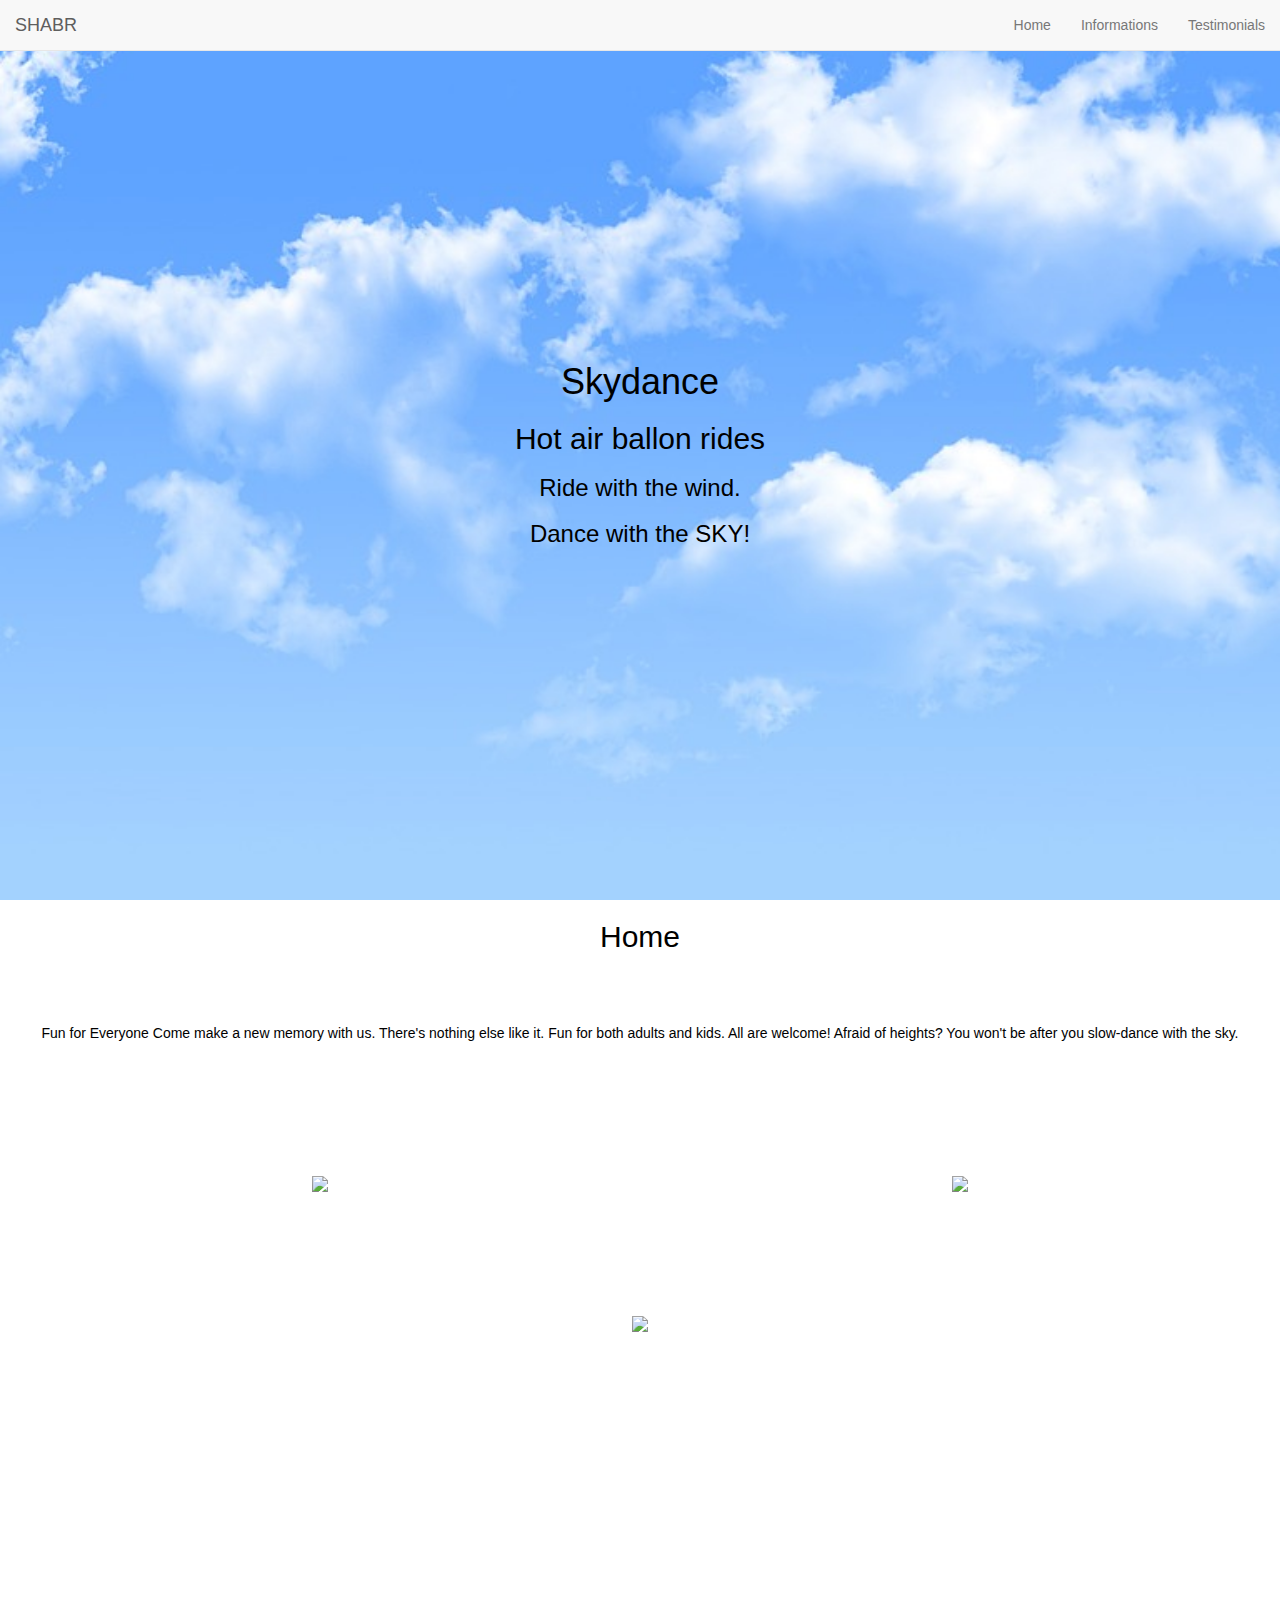
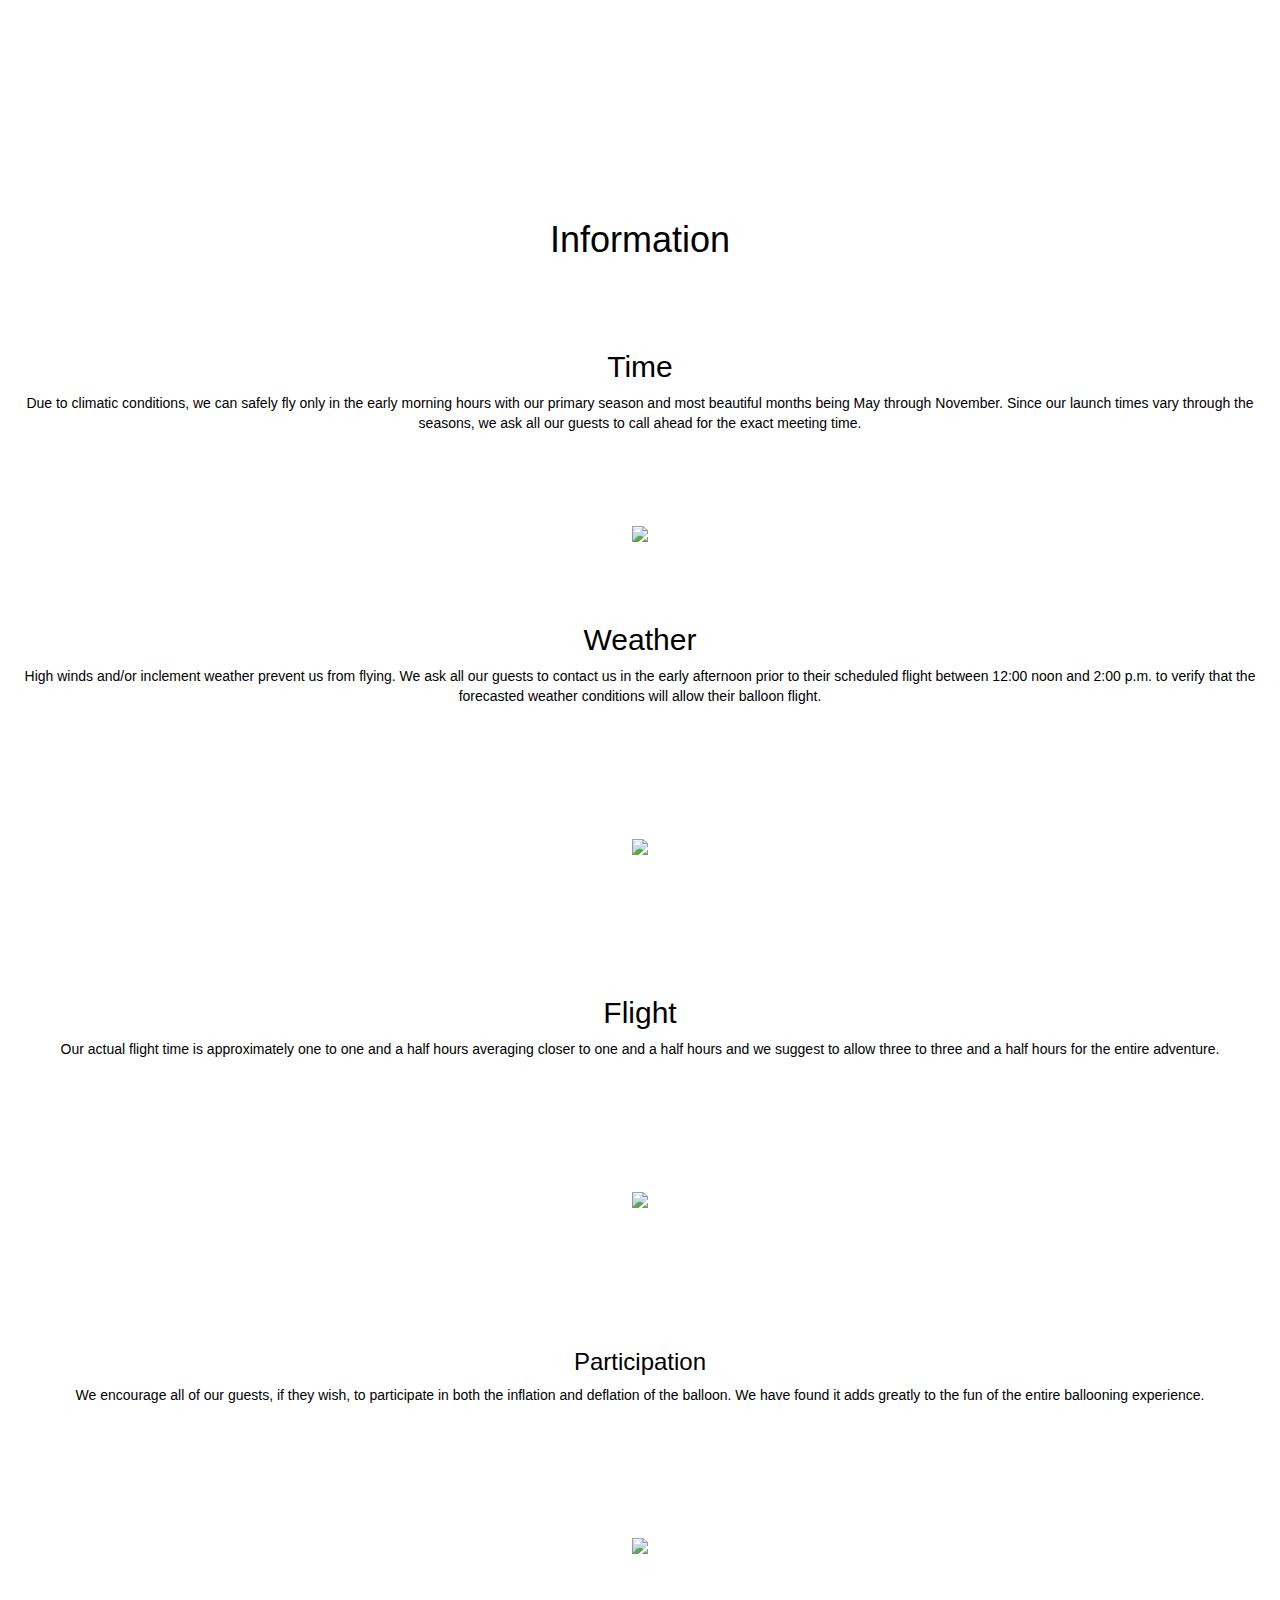
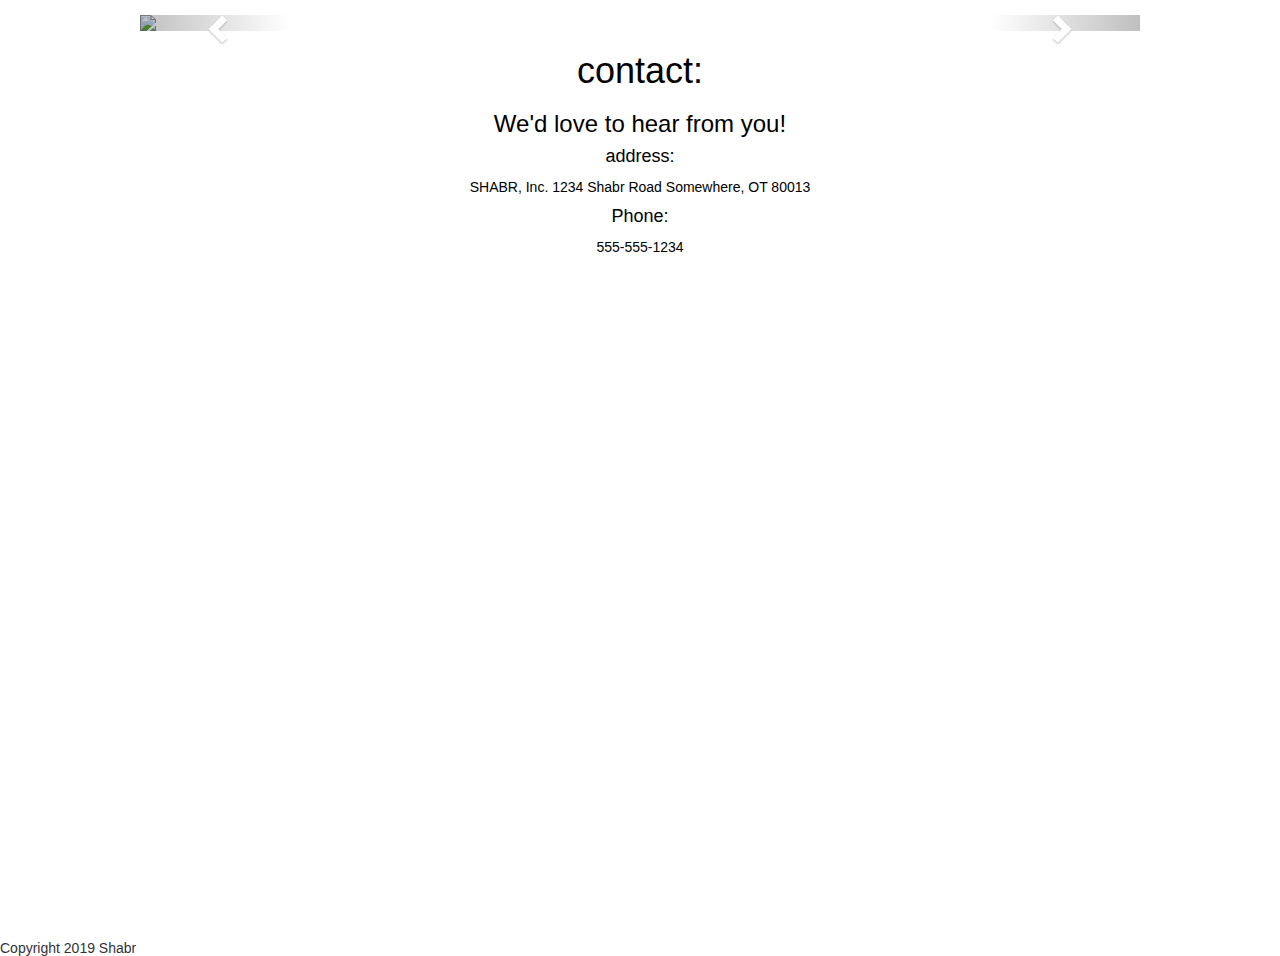
==== index.html @ 55d2dd14 "combined testimonials and gallery" ====
<!DOCTYPE html>
<html>

<head>
    <meta charset="UTF-8">
    <meta name="viewport" content="width=device-width, initial-scale=1">
    <title>SHABR</title>
    <!-- Latest compiled and minified CSS -->
    <link rel="stylesheet" href="https://maxcdn.bootstrapcdn.com/bootstrap/3.3.6/css/bootstrap.min.css">

    <!-- jQuery library -->
    <script src="https://ajax.googleapis.com/ajax/libs/jquery/1.12.0/jquery.min.js"></script>

    <!-- Latest compiled JavaScript -->
    <script src="https://maxcdn.bootstrapcdn.com/bootstrap/3.3.6/js/bootstrap.min.js"></script>

    <!--custom-->
    <link rel="stylesheet" href="custom.css">
    <link rel="stylesheet" href="nav.css">
    <script src="script.js"></script>
</head>

<body >
    <!-- nav bar-->
     <nav class="navbar navbar-default navbar-fixed-top" id='nav'>
  <div class="container-fluid">
    <div class="navbar-header">
      <button type="button" class="navbar-toggle collapsed" data-toggle="collapse" data-target="#bs-example-navbar-collapse-1" aria-expanded="false">
        
        <span class="icon-bar"></span>
        <span class="icon-bar"></span>
        <span class="icon-bar"></span>
        
      </button>
      <a class="navbar-brand" href="#landing">SHABR</a>
    </div>

   
    <div class="collapse navbar-collapse" id="bs-example-navbar-collapse-1">
      <ul class="nav navbar-nav navbar-right">
        <li><a href="#home">Home</a></li>
        <li><a href="#information">Informations</a></li>
        <li><a href="#testimonials">Testimonials</a></li>
      </ul>
    </div>
  </div>
</nav>

    <!--intro page-->
    <header id="landing">
        <div class="text-vertical-center">
            <h1> Skydance</h1>
            <div>
                <h2> Hot air ballon rides</h2>
            </div>
            <div>
                <h3> Ride with the wind.</h3>
            </div>
            <div>
                <h3> Dance with the SKY!</h3>
            </div>
        </div>
    </header>
   
   <!-- home page-->
    <div id="home" class="text-vertical-center container ">

        <h2>Home</h2>
        <div class="row">
            <div class= "col-lg-12">
                 <p> Fun for Everyone Come make a new memory with us. There's nothing else like it. Fun for both adults and kids. All are welcome! Afraid of heights? You won't be after you slow-dance with the sky.</p>
            </div>
            <div class="col-lg-6">
                <img src="img/balloon-1.jpg">
            </div>
            <div class="col-lg-6">
                <img src="img/balloon-2.jpg">
            </div>
            <div class=" col-lg-12">
                <img src="img/balloon-3.jpg">
            </div>
        </div>
       
    </div>
    <!--info page-->
    <div id="information" class="text-vertical-center container">
         <h1>Information</h1>
            <div class="row" >
                <div class=" col-lg-12">
                    <h2> Time </h2>
                    <p>Due to climatic conditions, we can safely fly only in the early morning hours with our primary season and most beautiful months being May through November. Since our launch times vary through the seasons, we ask all our guests to call
                    ahead for the exact meeting time.</p>
                </div>
                
                </div>
                <div >
                    <img class="info-img" src="img/balloon-1.jpg">
                </div>
                <div class="col-lg-12">
                    <h2>Weather</h2>
                    <p>High winds and/or inclement weather prevent us from flying. We ask all our guests to contact us in the early afternoon prior to their scheduled flight between 12:00 noon and 2:00 p.m. to verify that the forecasted weather conditions will
                       allow their balloon flight.</p>
                </div>
                
                <div class=" col-lg-12">
                    <img class="info-img" src="img/balloon-2.jpg">
                </div>
                
                
                <div class="col-lg-12">
                    <h2>Flight</h2>
                    <p>Our actual flight time is approximately one to one and a half hours averaging closer to one and a half hours and we suggest to allow three to three and a half hours for the entire adventure.</p>
                </div>
                
                <div class=" col-lg-12">
                    <img class="info-img" src="img/balloon-4.jpg">
                </div>
                <div class=" col-lg-12">
                    <h3>Participation</h3>
                    <p>We encourage all of our guests, if they wish, to participate in both the inflation and deflation of the balloon. We have found it adds greatly to the fun of the entire ballooning experience.</p>
                </div>
                <div class="col-lg-12">
                    <img class="info-img" src="img/balloon-3.jpg">
                </div>
                
            </div>
<!-- might be deleted
    <div class="row">
        <img src="img/balloon-4.jpg">
        <img src="img/balloon-5.jpg">
        <img src="img/balloon-6.jpg">
    </div>
    -->

    <!--<div id="testimonials" class="text-vertical-center container">
         <h2>Testimonials</h2>
        <div class="row">
            <div class=" col-lg-12">
               
        <!--<p>"Thank you for a wonderful memory. I was smiling the entire time. We shall always cherish that morning!" -- Joan H.</p>-->
        <!--<p>"I haven't come down to earth since our balloon ride. We are so pleased that we chose SHABR." -- Marsha N.</p>-->
        <!--<p>"Thanks so much for making our experience so perfect. I definitely want to go back again! -- Linda T.</p>-->
        <!--<p>"What an experience!! I can't stop talking about it with my family. Thank you for the life-long memory!" -- Tammy P.</p>-->
        <!--<p>"Thank you so much for the experience. It was delightful - awesome - wonderful - I will never forget my 80th Birthday!" -- Ethel E.</p>-->
        <!--<p>"What an awesome way to remember my anniversary! I know I will always remember this experience. Thank you again!" -- Mary C.</p>-->
        <!--testimonials-->
            
 <div id="myCarousel" class="carousel slide" data-ride="carousel">
                <!––data-ride=this load right after page load ––>

                <div class="carousel-inner">
                    <div class="item">
                        <img src="img/balloon-6.jpg">
                        <div class="carousel-caption">
                            <p>"Thank you for a wonderful memory. I was smiling the entire time. 
                            We shall always cherish that morning!" -- Joan H.</p>
                        </div>
                    </div>
                    <div class="item">
                        <img src="img/balloon-1.jpg">
                        <div class="carousel-caption">
                            <p>"Thanks so much for making our experience so perfect. I definitely
                            want to go back again! -- Linda T.</p>
                        </div>
                    </div>
                    <div class="item">
                        <img src="img/balloon-5.jpg">
                        <div class="carousel-caption">
                            <p>"I haven't come down to earth since our balloon ride. We are so 
                            pleased that we chose SHABR." -- Marsha N.</p>
                        </div>
                    </div>
                    <div class="item">
                        <img src="img/balloon-4.jpg">
                        <div class="carousel-caption">
                            <p>"What an experience!! I can't stop talking about it with my family. 
                            Thank you for the life-long memory!" -- Tammy P.</p>
                        </div>
                    </div>
                    <div class="item">
                        <img src="img/balloon-3.jpg">
                        <div class="carousel-caption">
                            <p>"Thank you so much for the experience. It was delightful - awesome - 
                            wonderful - I will never forget my 80th Birthday!" -- Ethel E.</p>
                        </div>
                    </div>
                    <div class="item active">
                        <img src="img/balloon-2.jpg">
                        <div class="carousel-caption">
                            <p>"What an awesome way to remember my anniversary! I know I will always 
                            remember this experience. Thank you again!" -- Mary C.</p>
                        </div>
                    </div>
                </div>

                <a class="left carousel-control" href="#myCarousel" data-slide="prev">
                  <span class="glyphicon glyphicon-chevron-left"></span>
                  <span class="sr-only-focusable:focus sr-only">Previous</span>
                </a>
                <a class="right carousel-control" href="#myCarousel" data-slide="next">
                  <span class="glyphicon glyphicon-chevron-right"></span>
                  <span class="sr-only-focusable:focus sr-only">Next</span>
                </a>

            </div>
        </div>
        <!--Contact-->
    <div id="contact" class="text-vertical-center container">
        <h1>contact:</h1>
        <h3>We'd love to hear from you!</h3>
        <h4>address:</h4>SHABR, Inc. 1234 Shabr Road Somewhere, OT 80013
        <h4>Phone:</h4>555-555-1234

    </div>

    <div>
        <h5 class="">Copyright 2019 Shabr</h5>
    </div>



</body>

</html>
---- custom.css ----
html{
    width: 100%;
    height: 100%;
}
body {
    width: 100%;
    height: 100%;
    background: url(sky.jpg) no-repeat center fixed ;
    background-size: cover;
}


#landing {
    display: table;
    width: 100%;
    height: 100%;
    
}

#home {
    display: table;
    width: 100%;
    height: 100%;
    
}
#information {
    display: table;
    width: 100%;
    height: 100%;
    
}
#testimonials {
    display: table;
    width: 100%;
    height: 100%;
    
}

.text-vertical-center {
    text-align: center;
    vertical-align: middle;
    display: table-cell;
    color: black;
}
#contact {
    display: table;
    width: 100%;
    height: 100%;
    
}

img {
    length: 400px;
     width: 300px;
}
#middle-image {
   margin-left:100px;
   margin-right:100px;
   display:inline-block;
}

  


[class*="col-"] {
    padding: 30px 0;
    margin: 30px 0;

}

.carousel{
    width: 1000px;
    margin:auto ;
}
.info-img {
    padding: 0px 0px 0px;
}

.container1{
    background: white;
}

.row {
            margin-bottom: 20px;
        }
.carousel-inner > .item > img{
margin:auto;
width:100%
}
@media screen and (max-width: 980px){
    .carousel{
        width: 400px;
    }
}

.carousel-caption {
    background: lightcyan;
    color: black;
    padding:0px;
    text-shadow: 0 0 0;
    margin-top: 100px !important;
}
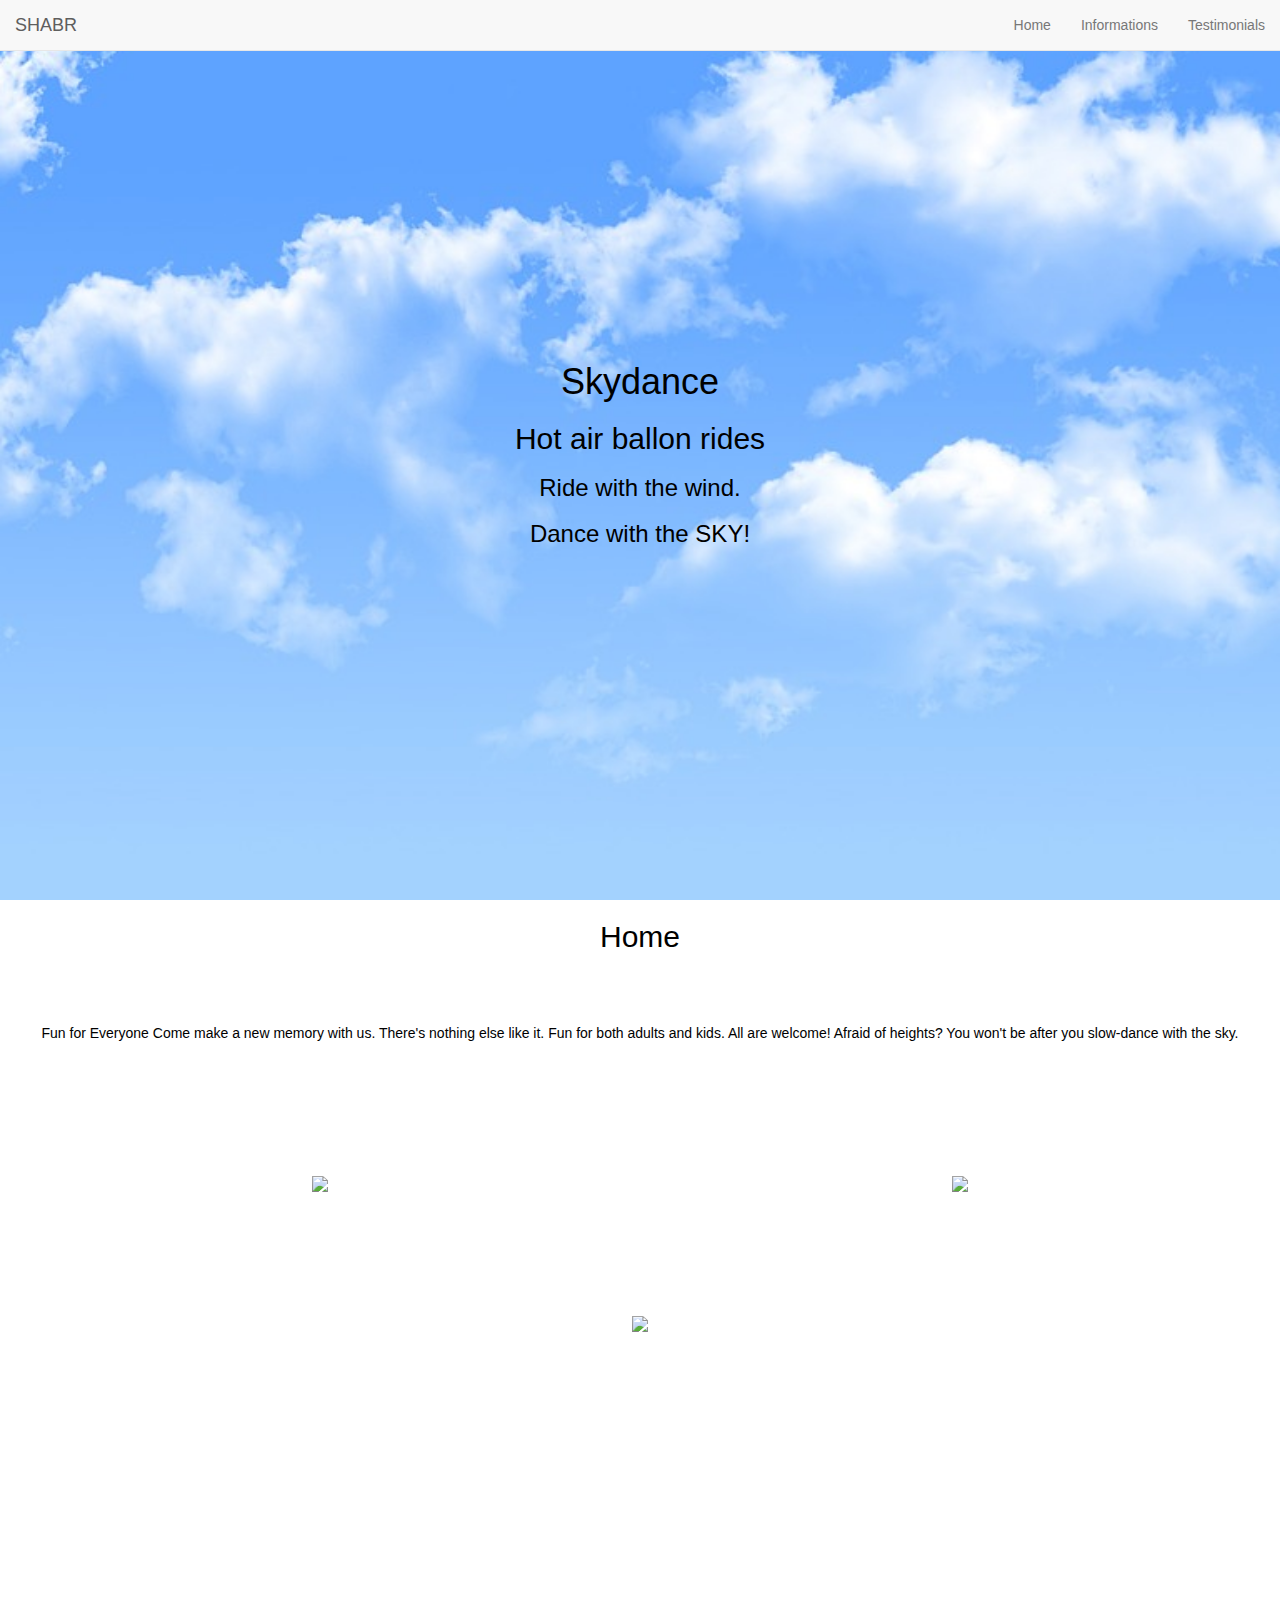
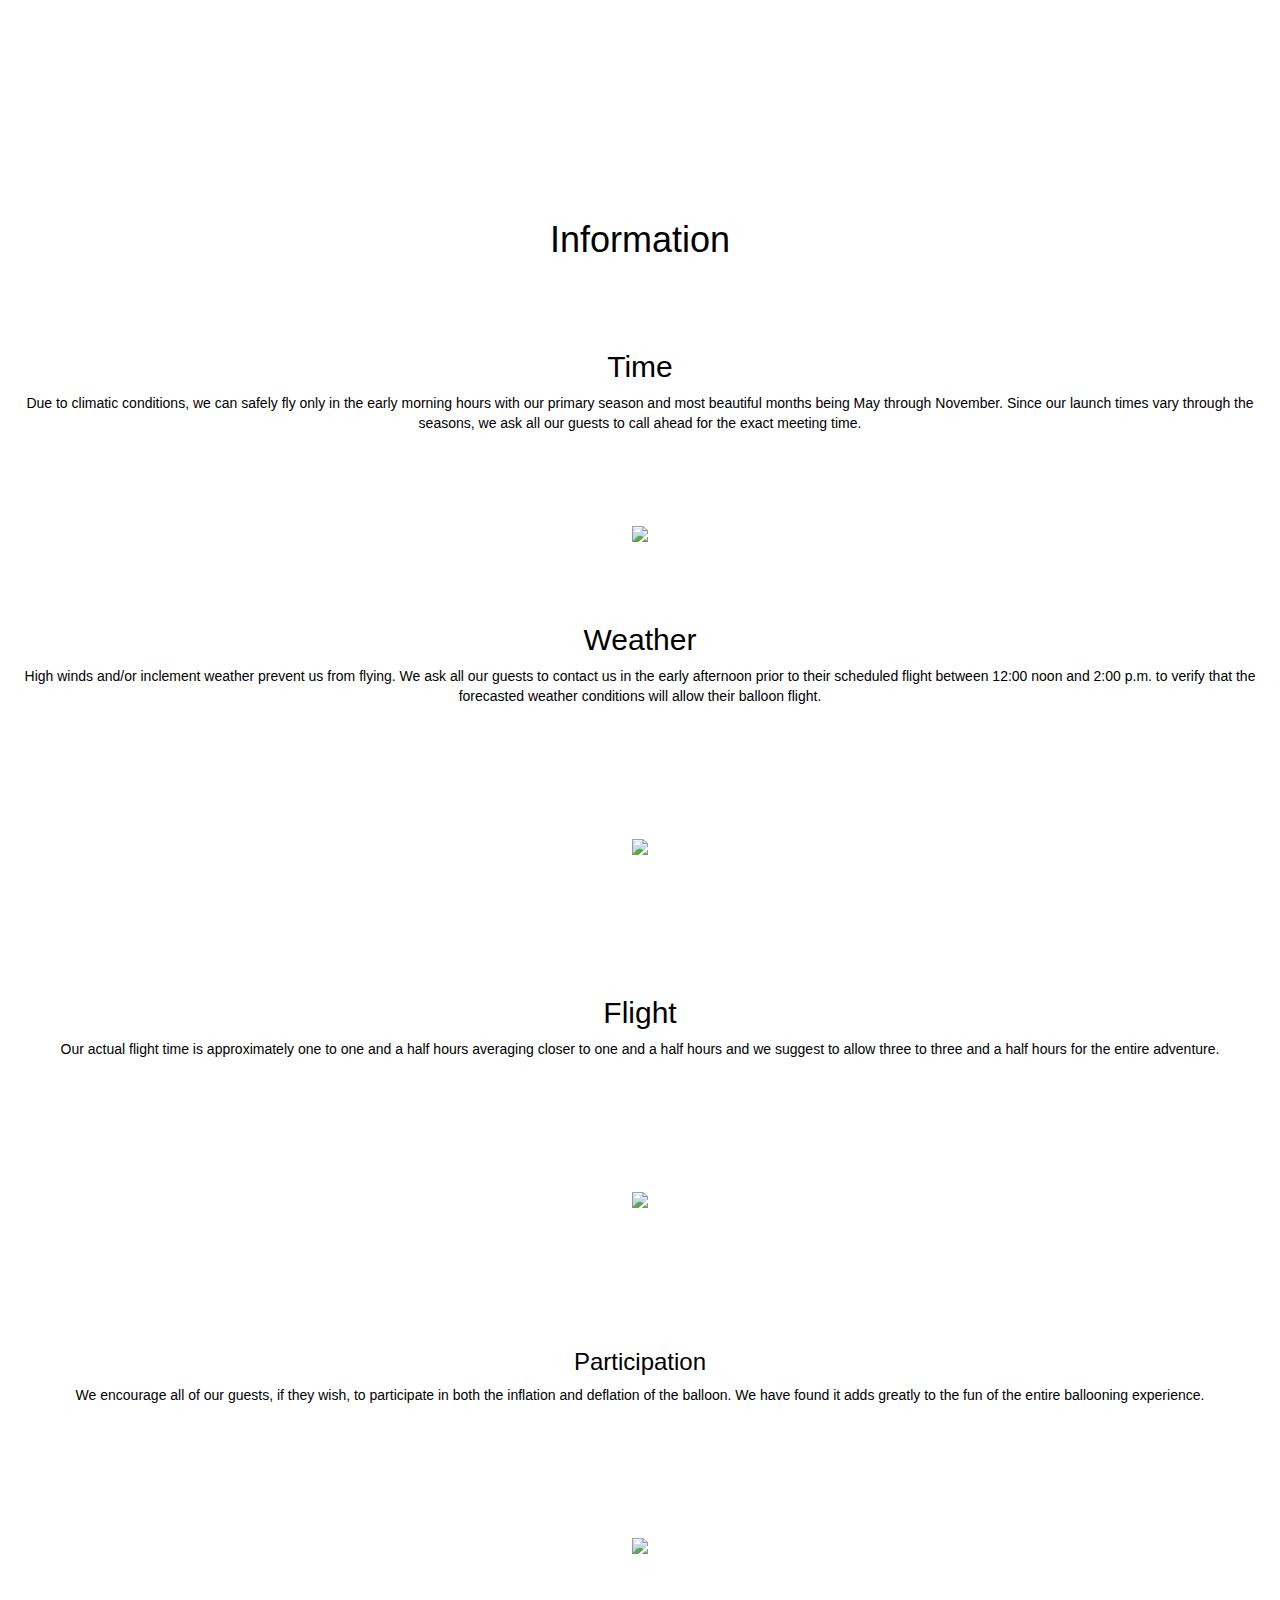
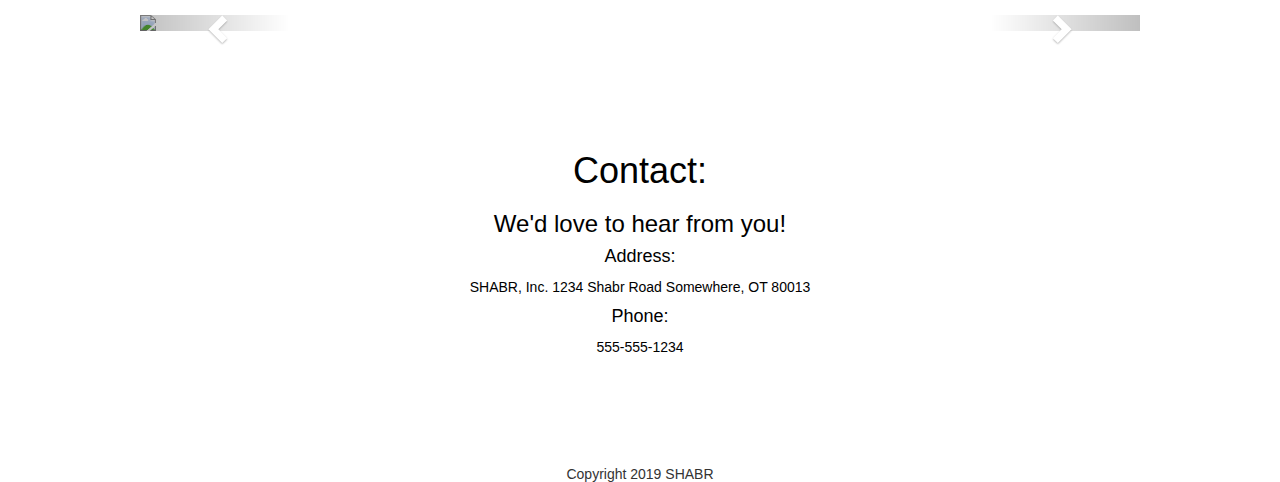
==== commit 5dc7ad49: "update contact&footer css and postion" ====
--- a/index.html
+++ b/index.html
@@ -207,15 +207,15 @@
         </div>
         <!--Contact-->
     <div id="contact" class="text-vertical-center container">
-        <h1>contact:</h1>
+        <h1>Contact:</h1>
         <h3>We'd love to hear from you!</h3>
-        <h4>address:</h4>SHABR, Inc. 1234 Shabr Road Somewhere, OT 80013
+        <h4>Address:</h4>SHABR, Inc. 1234 Shabr Road Somewhere, OT 80013
         <h4>Phone:</h4>555-555-1234
 
     </div>
 
-    <div>
-        <h5 class="">Copyright 2019 Shabr</h5>
+    <div class="footer text-center">
+        <h5 >Copyright 2019 SHABR</h5>
     </div>
 
 
--- a/custom.css
+++ b/custom.css
@@ -45,7 +45,8 @@
 #contact {
     display: table;
     width: 100%;
-    height: 100%;
+    padding-top: 100px;
+    padding-bottom: 100px;
     
 }
 
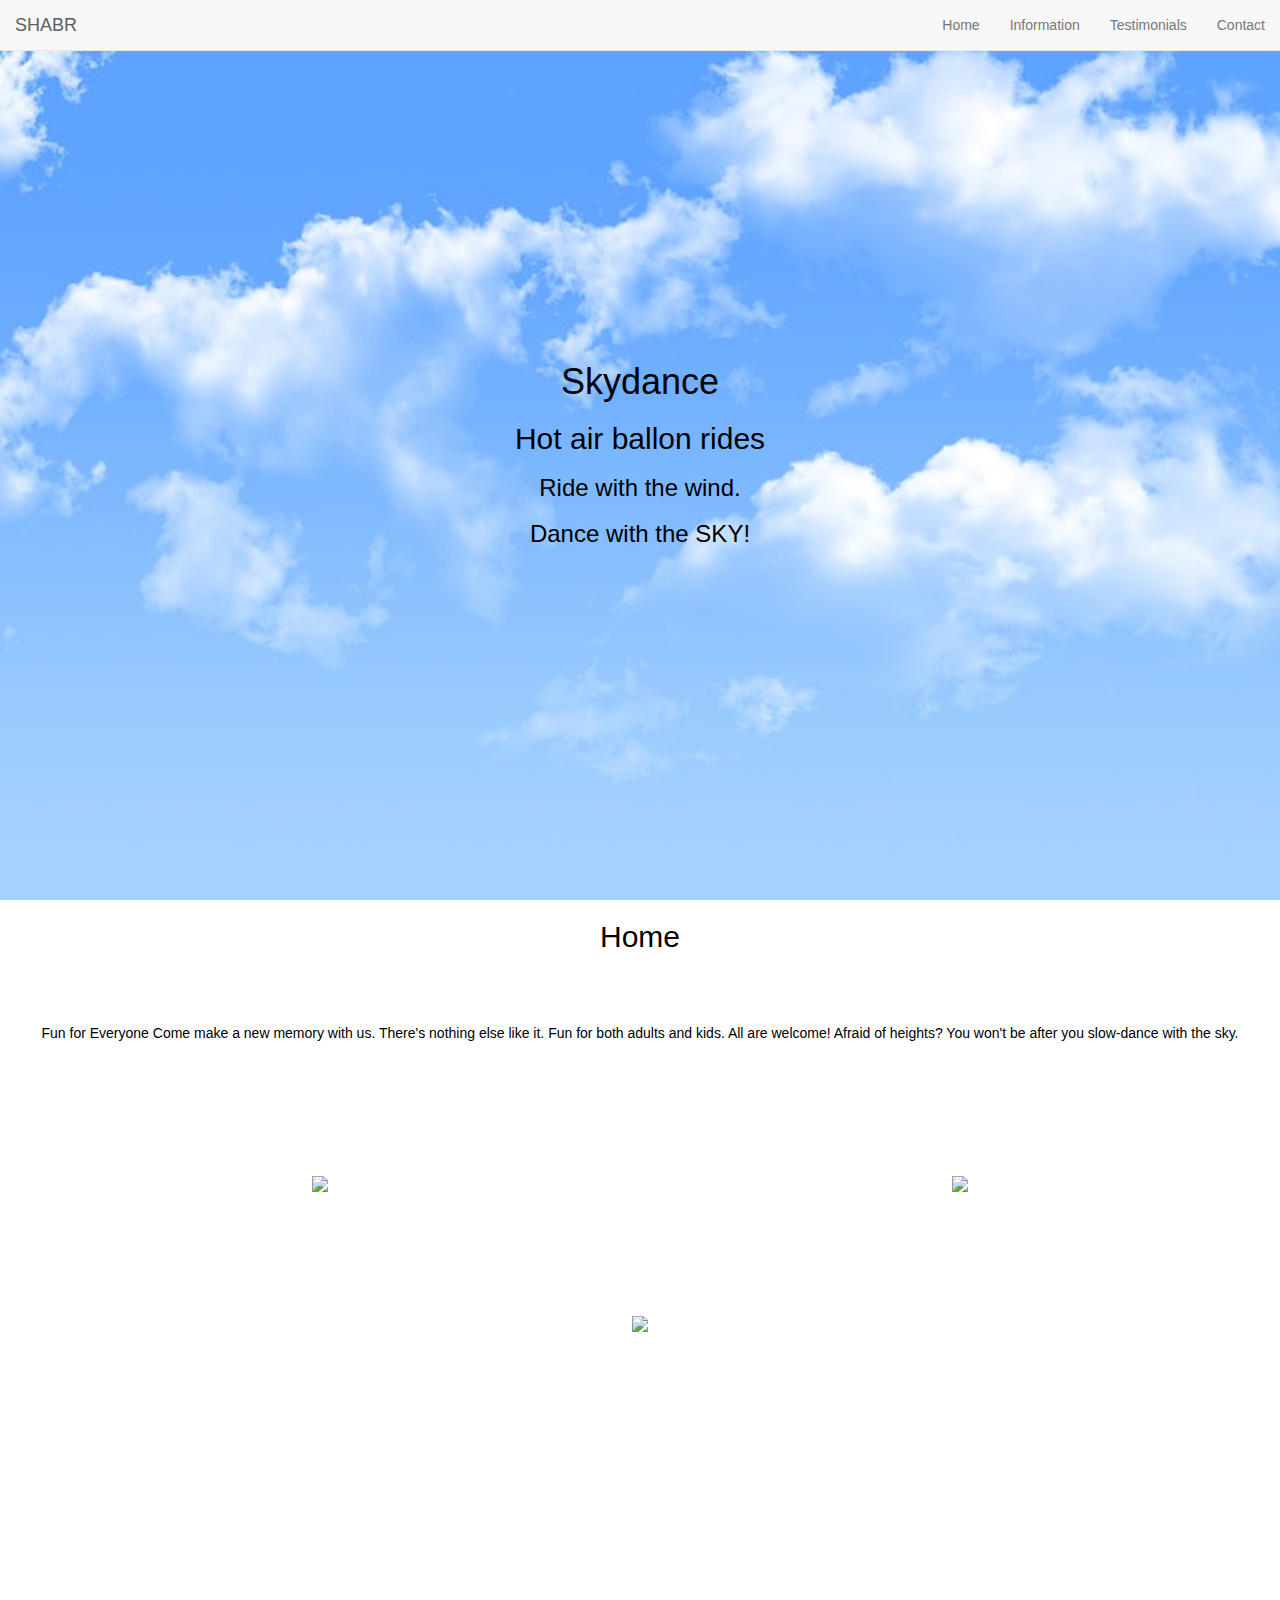
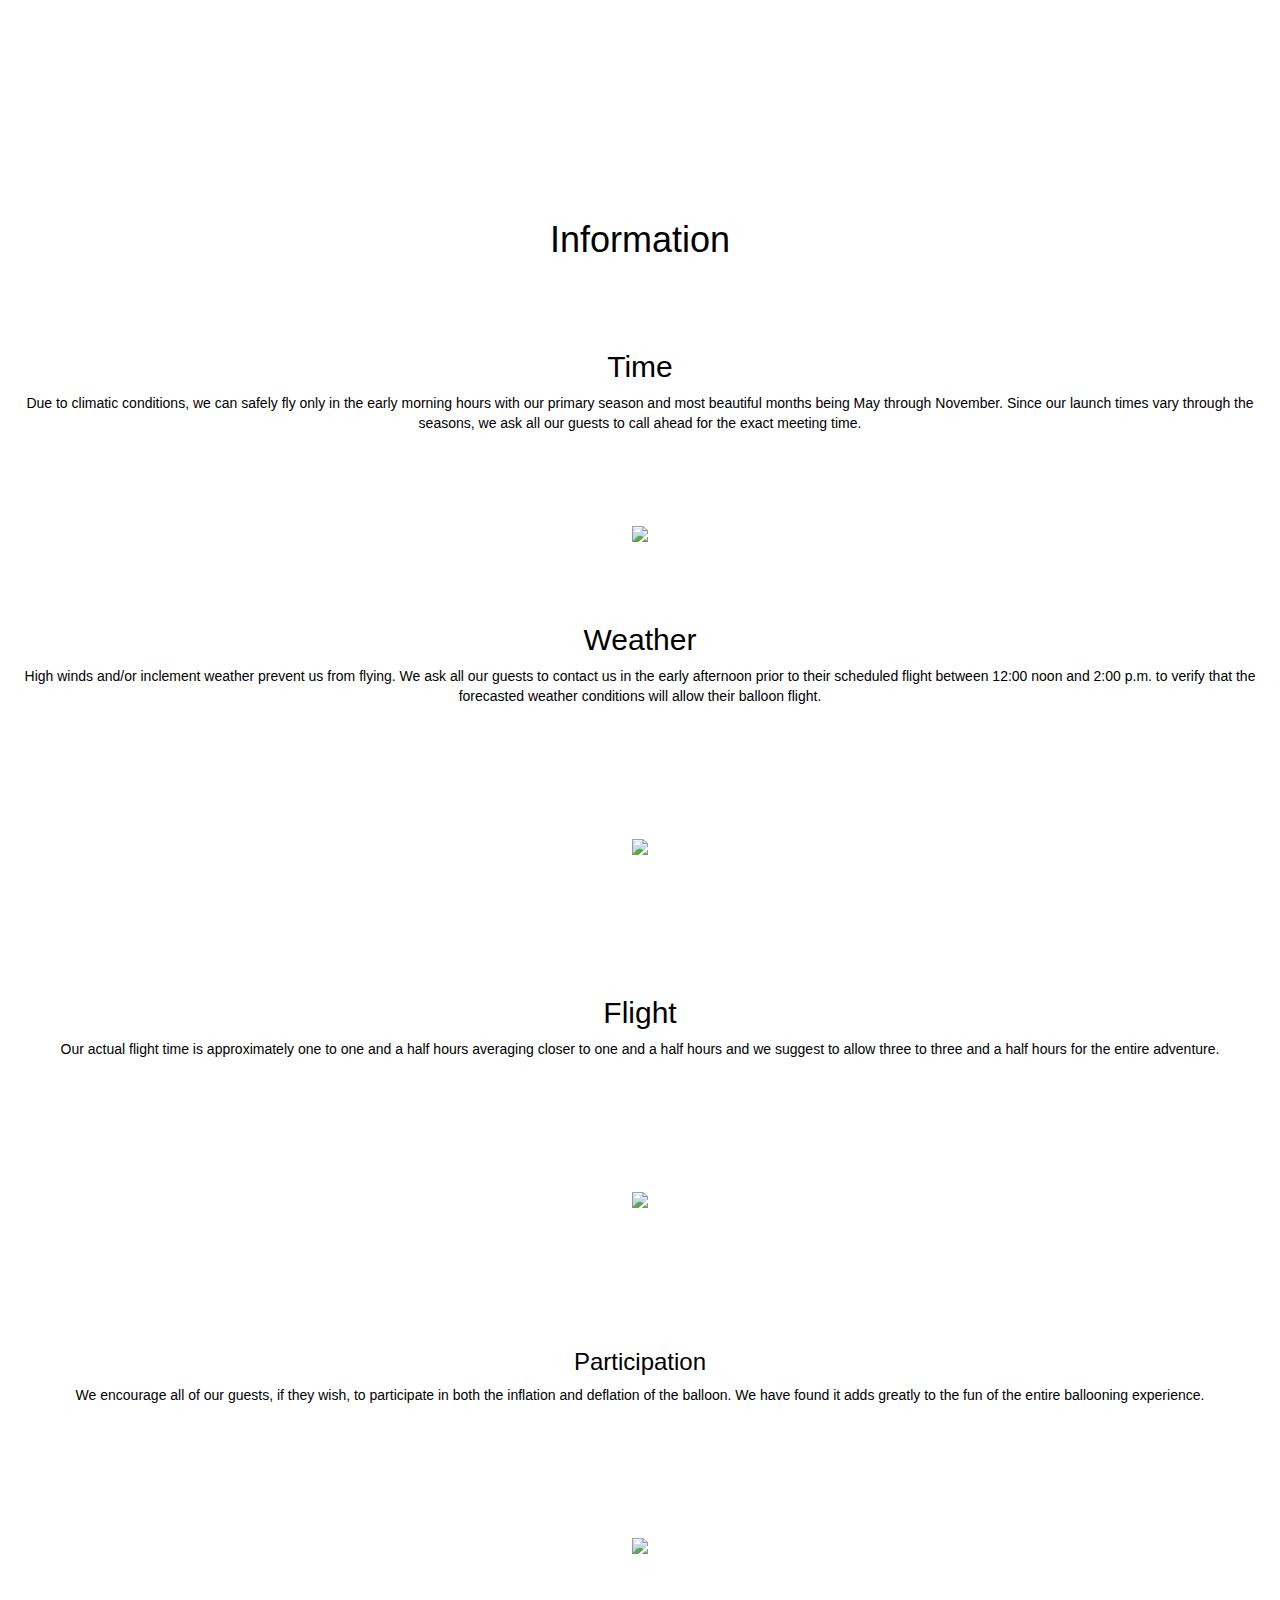
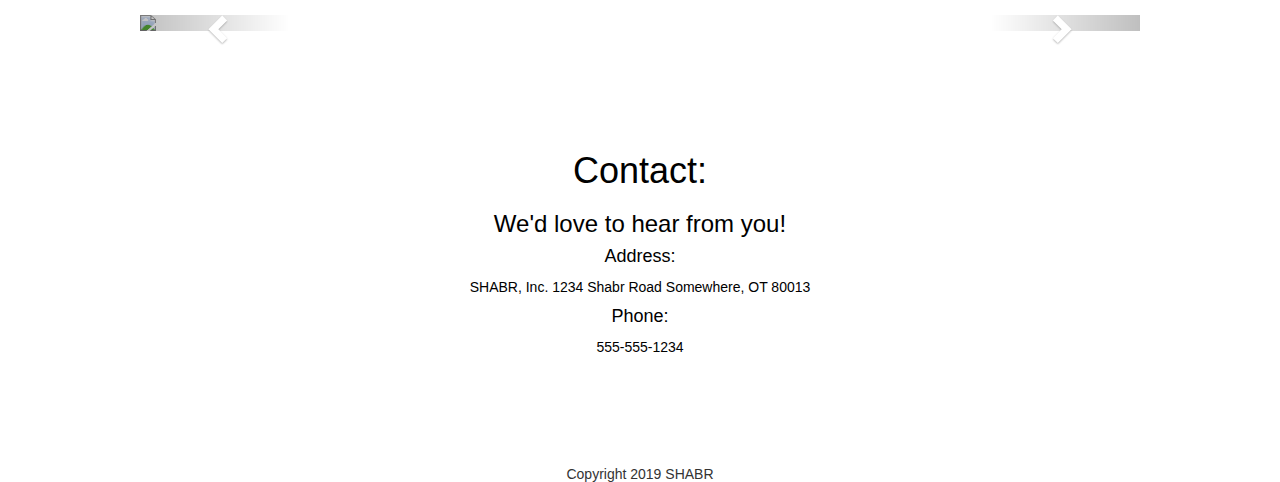
==== commit 0c98182d: "add contact to nav bar" ====
--- a/index.html
+++ b/index.html
@@ -40,8 +40,9 @@
     <div class="collapse navbar-collapse" id="bs-example-navbar-collapse-1">
       <ul class="nav navbar-nav navbar-right">
         <li><a href="#home">Home</a></li>
-        <li><a href="#information">Informations</a></li>
+        <li><a href="#information">Information</a></li>
         <li><a href="#testimonials">Testimonials</a></li>
+         <li><a href="#contact">Contact</a></li>
       </ul>
     </div>
   </div>
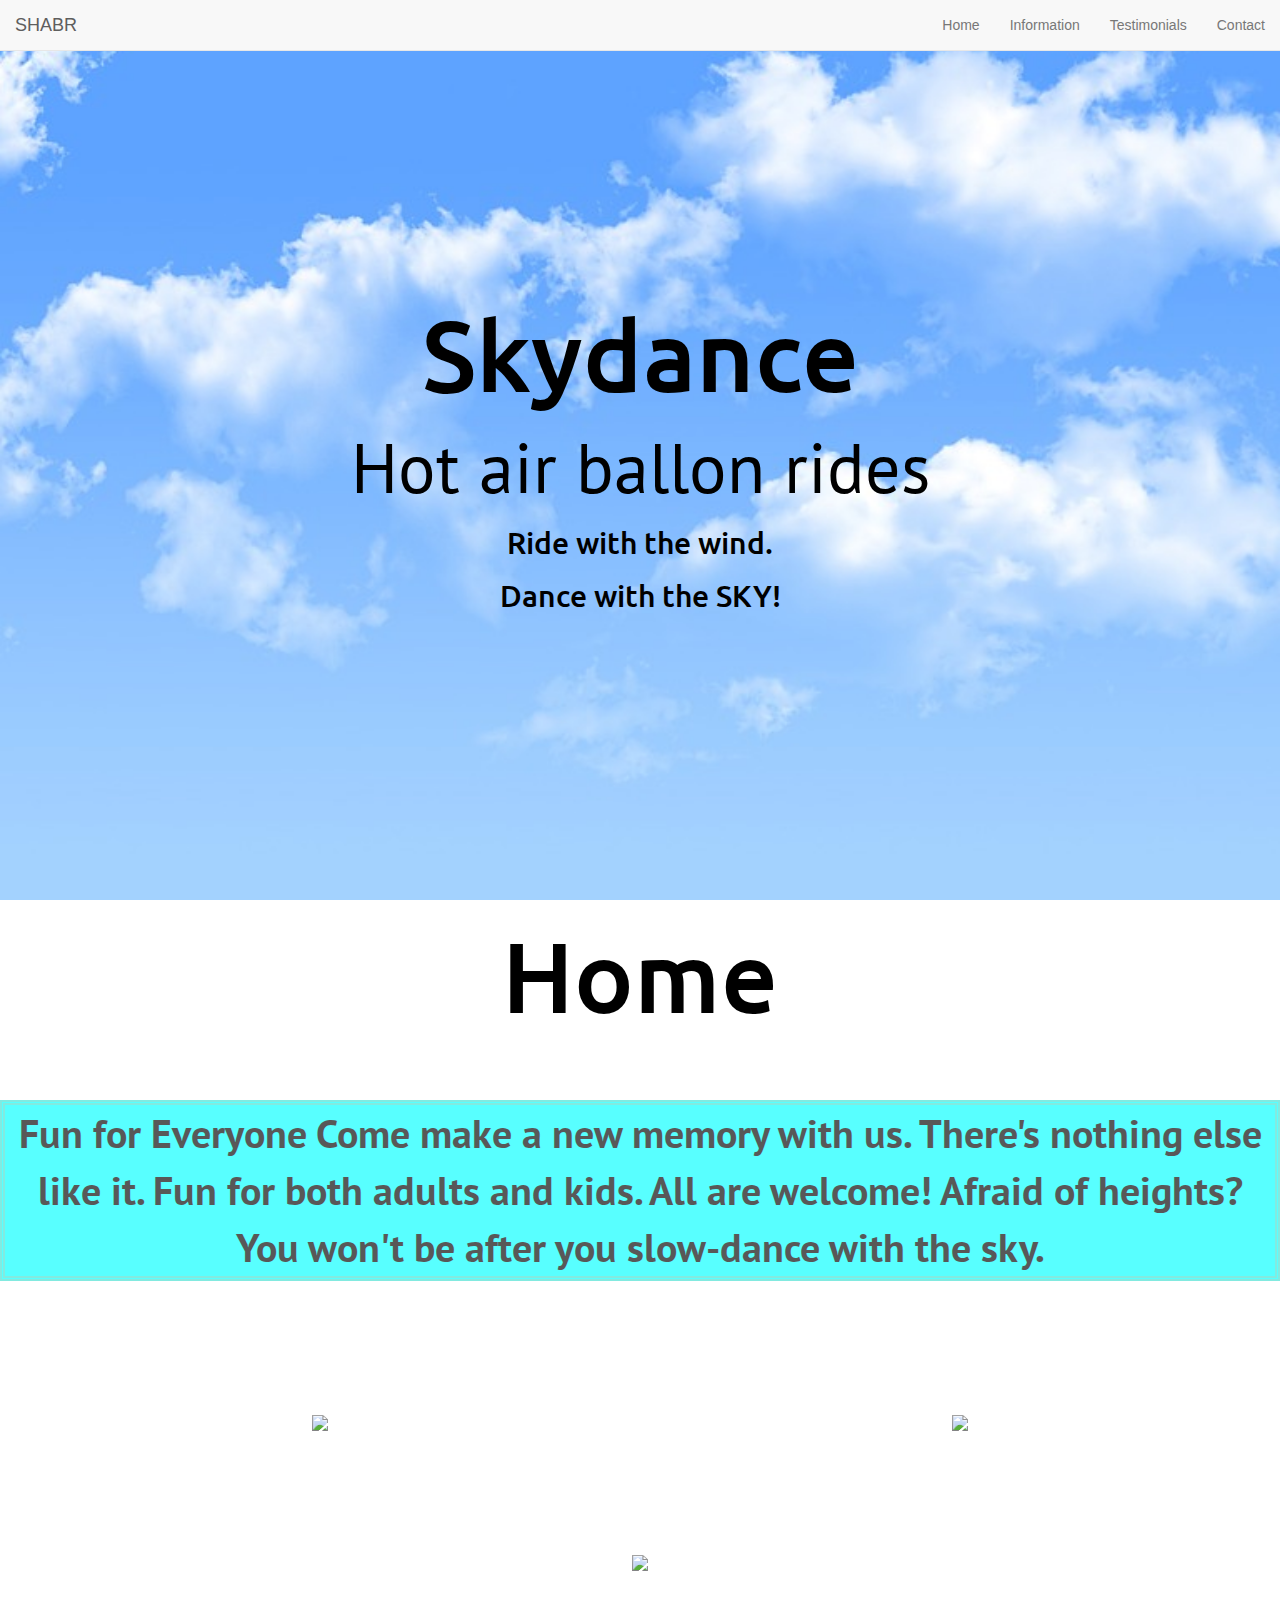
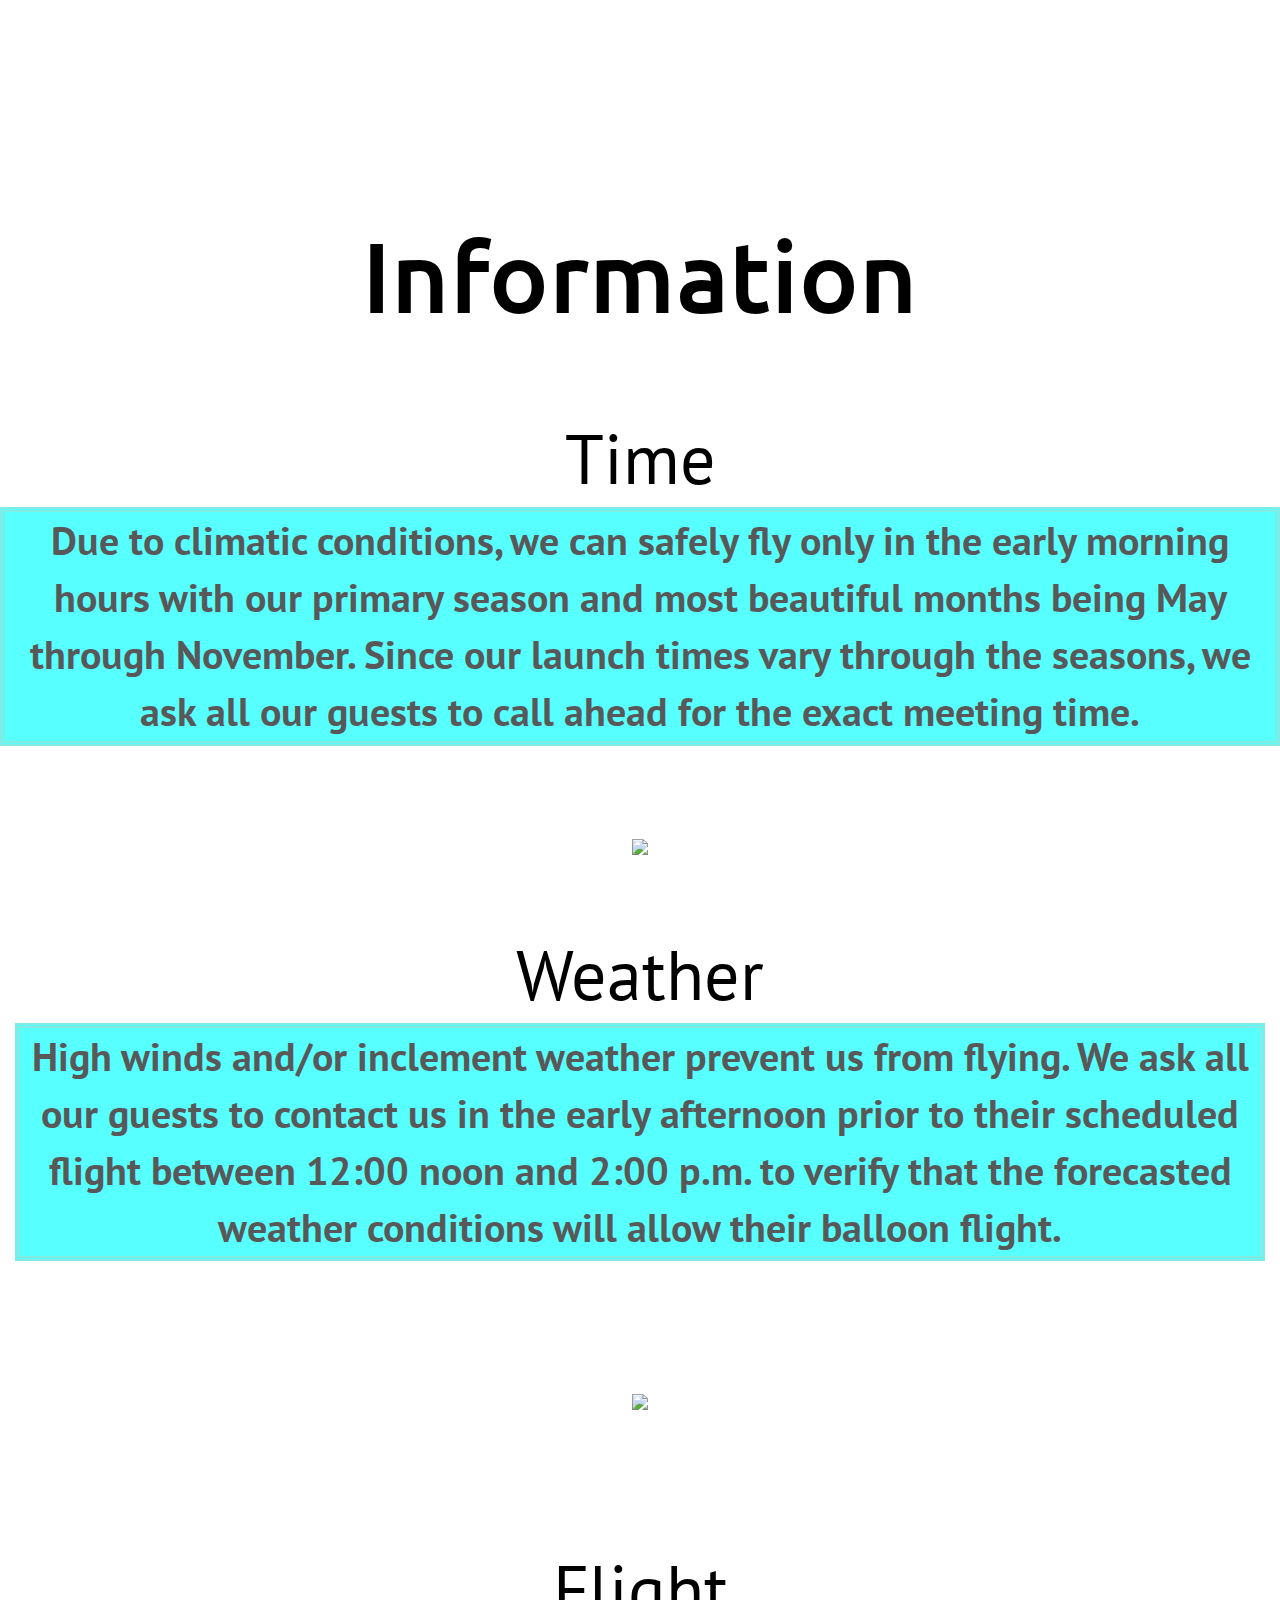
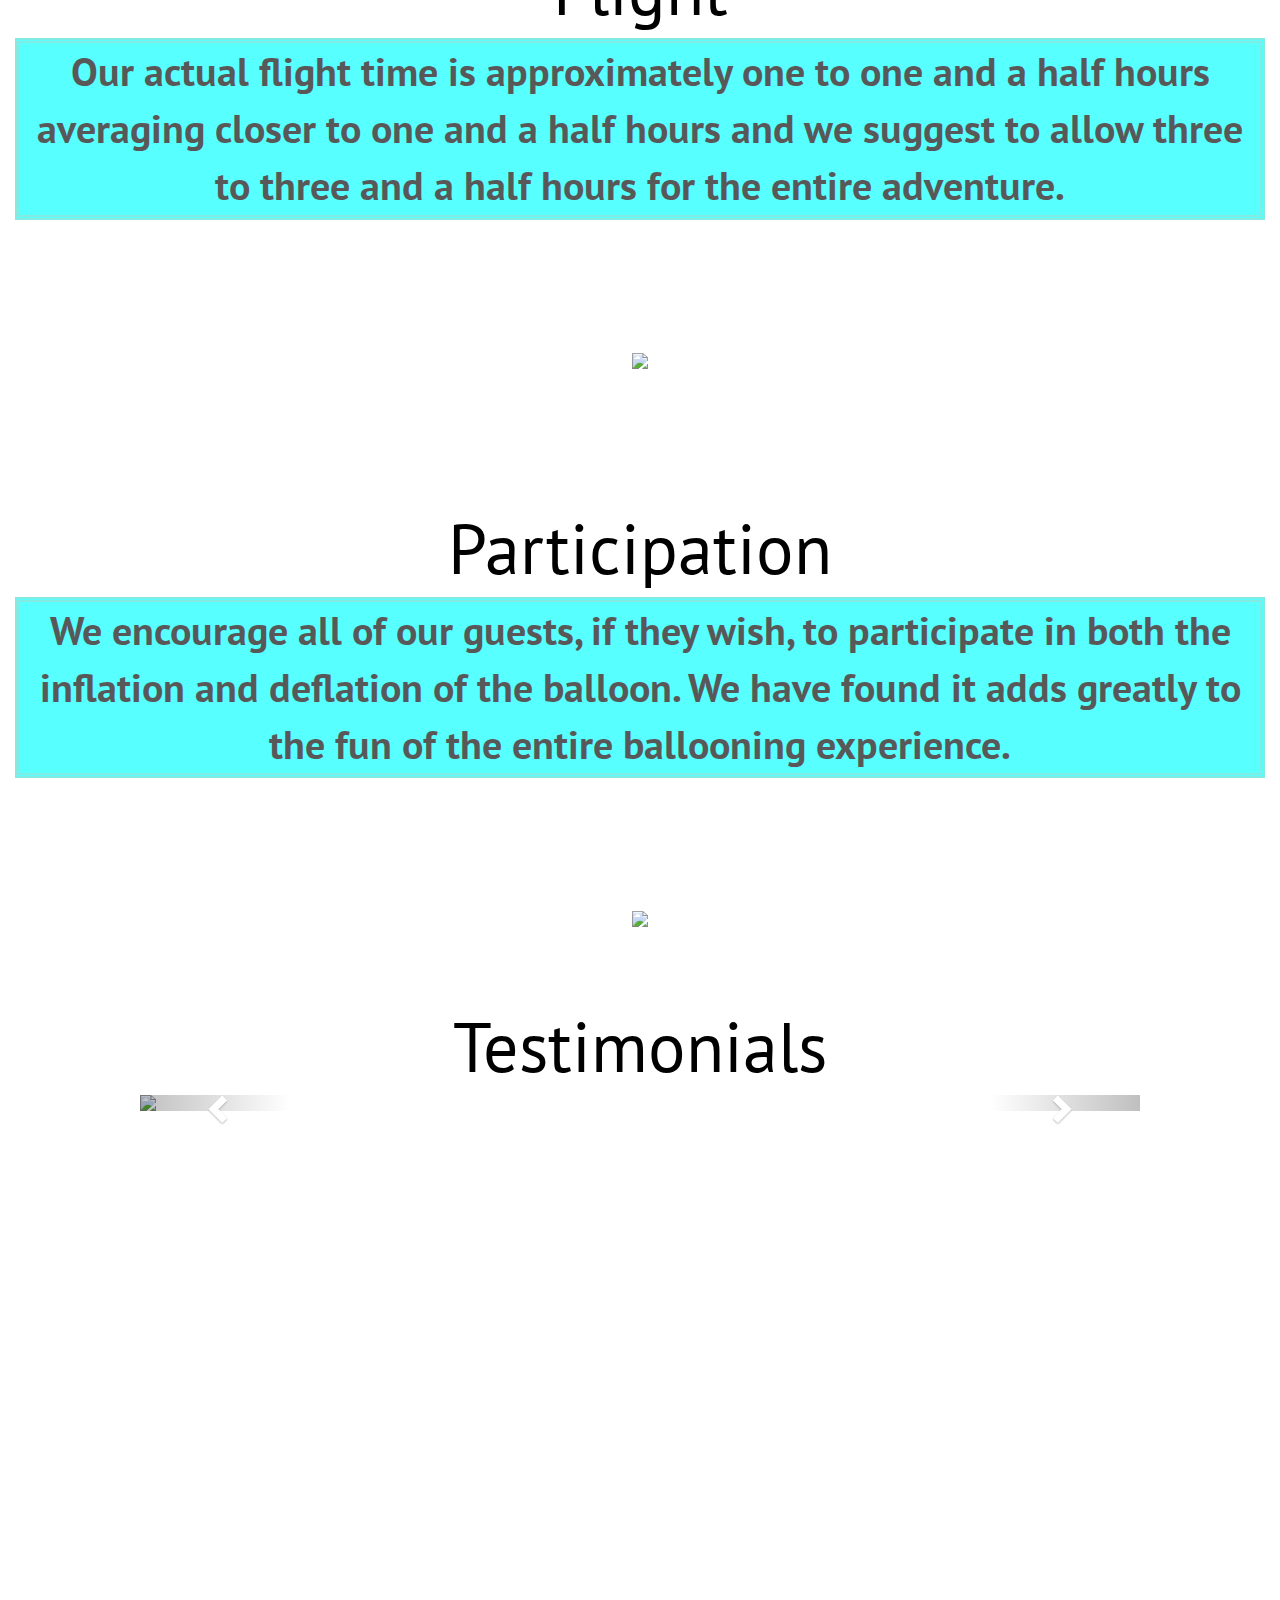
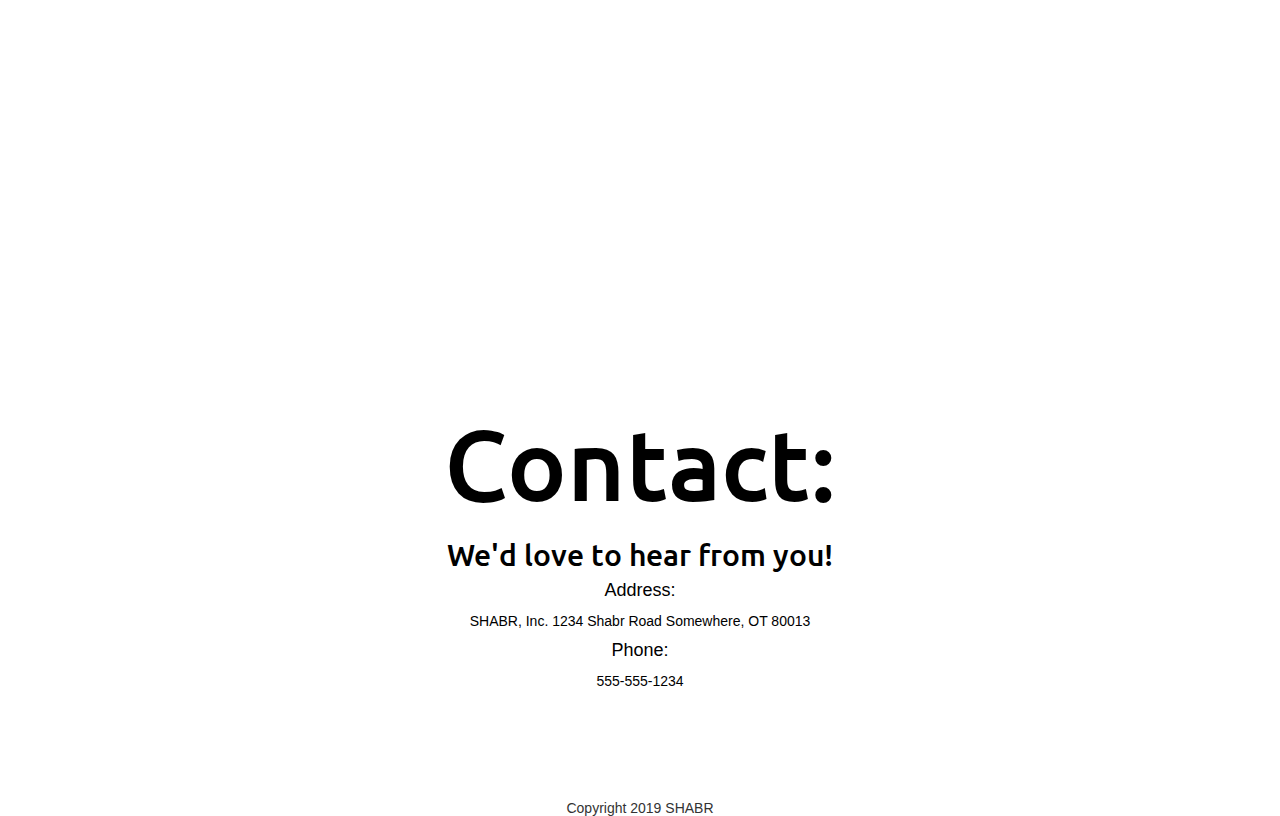
==== commit 26cbbb8d: "add font-size,style,border, and attempt to fix media query" ====
--- a/index.html
+++ b/index.html
@@ -19,6 +19,8 @@
     <link rel="stylesheet" href="custom.css">
     <link rel="stylesheet" href="nav.css">
     <script src="script.js"></script>
+    <!--font-->
+    <link href="https://fonts.googleapis.com/css?family=PT+Sans|Ubuntu" rel="stylesheet">
 </head>
 
 <body >
@@ -67,7 +69,7 @@
    <!-- home page-->
     <div id="home" class="text-vertical-center container ">
 
-        <h2>Home</h2>
+        <h1>Home</h1>
         <div class="row">
             <div class= "col-lg-12">
                  <p> Fun for Everyone Come make a new memory with us. There's nothing else like it. Fun for both adults and kids. All are welcome! Afraid of heights? You won't be after you slow-dance with the sky.</p>
@@ -118,7 +120,7 @@
                     <img class="info-img" src="img/balloon-4.jpg">
                 </div>
                 <div class=" col-lg-12">
-                    <h3>Participation</h3>
+                    <h2>Participation</h2>
                     <p>We encourage all of our guests, if they wish, to participate in both the inflation and deflation of the balloon. We have found it adds greatly to the fun of the entire ballooning experience.</p>
                 </div>
                 <div class="col-lg-12">
@@ -146,8 +148,9 @@
         <!--<p>"Thank you so much for the experience. It was delightful - awesome - wonderful - I will never forget my 80th Birthday!" -- Ethel E.</p>-->
         <!--<p>"What an awesome way to remember my anniversary! I know I will always remember this experience. Thank you again!" -- Mary C.</p>-->
         <!--testimonials-->
-            
- <div id="myCarousel" class="carousel slide" data-ride="carousel">
+  <div id="testimonials" class="container text-vertical-center">
+      <h2>Testimonials</h2>
+      <div id="myCarousel" class="carousel slide" data-ride="carousel">
                 <!––data-ride=this load right after page load ––>
 
                 <div class="carousel-inner">
@@ -206,6 +209,8 @@
 
             </div>
         </div>
+  </div>   
+ 
         <!--Contact-->
     <div id="contact" class="text-vertical-center container">
         <h1>Contact:</h1>
--- a/custom.css
+++ b/custom.css
@@ -100,4 +100,26 @@
     padding:0px;
     text-shadow: 0 0 0;
     margin-top: 100px !important;
-}+}
+h1{
+    font-family: 'Ubuntu', sans-serif;
+    font-size: 100px;
+}
+h2{
+    font-family: 'PT Sans', sans-serif;
+    font-size: 70px;
+}
+h3{
+    font-family: 'Ubuntu', sans-serif;
+    font-size:30px;
+    
+}
+p{
+    font-family: 'PT Sans', sans-serif;
+    font-weight: bold;
+    font-size: 40px;
+    border: 5px double turquoise;
+    background-color: cyan;
+    opacity: .65;
+    
+}
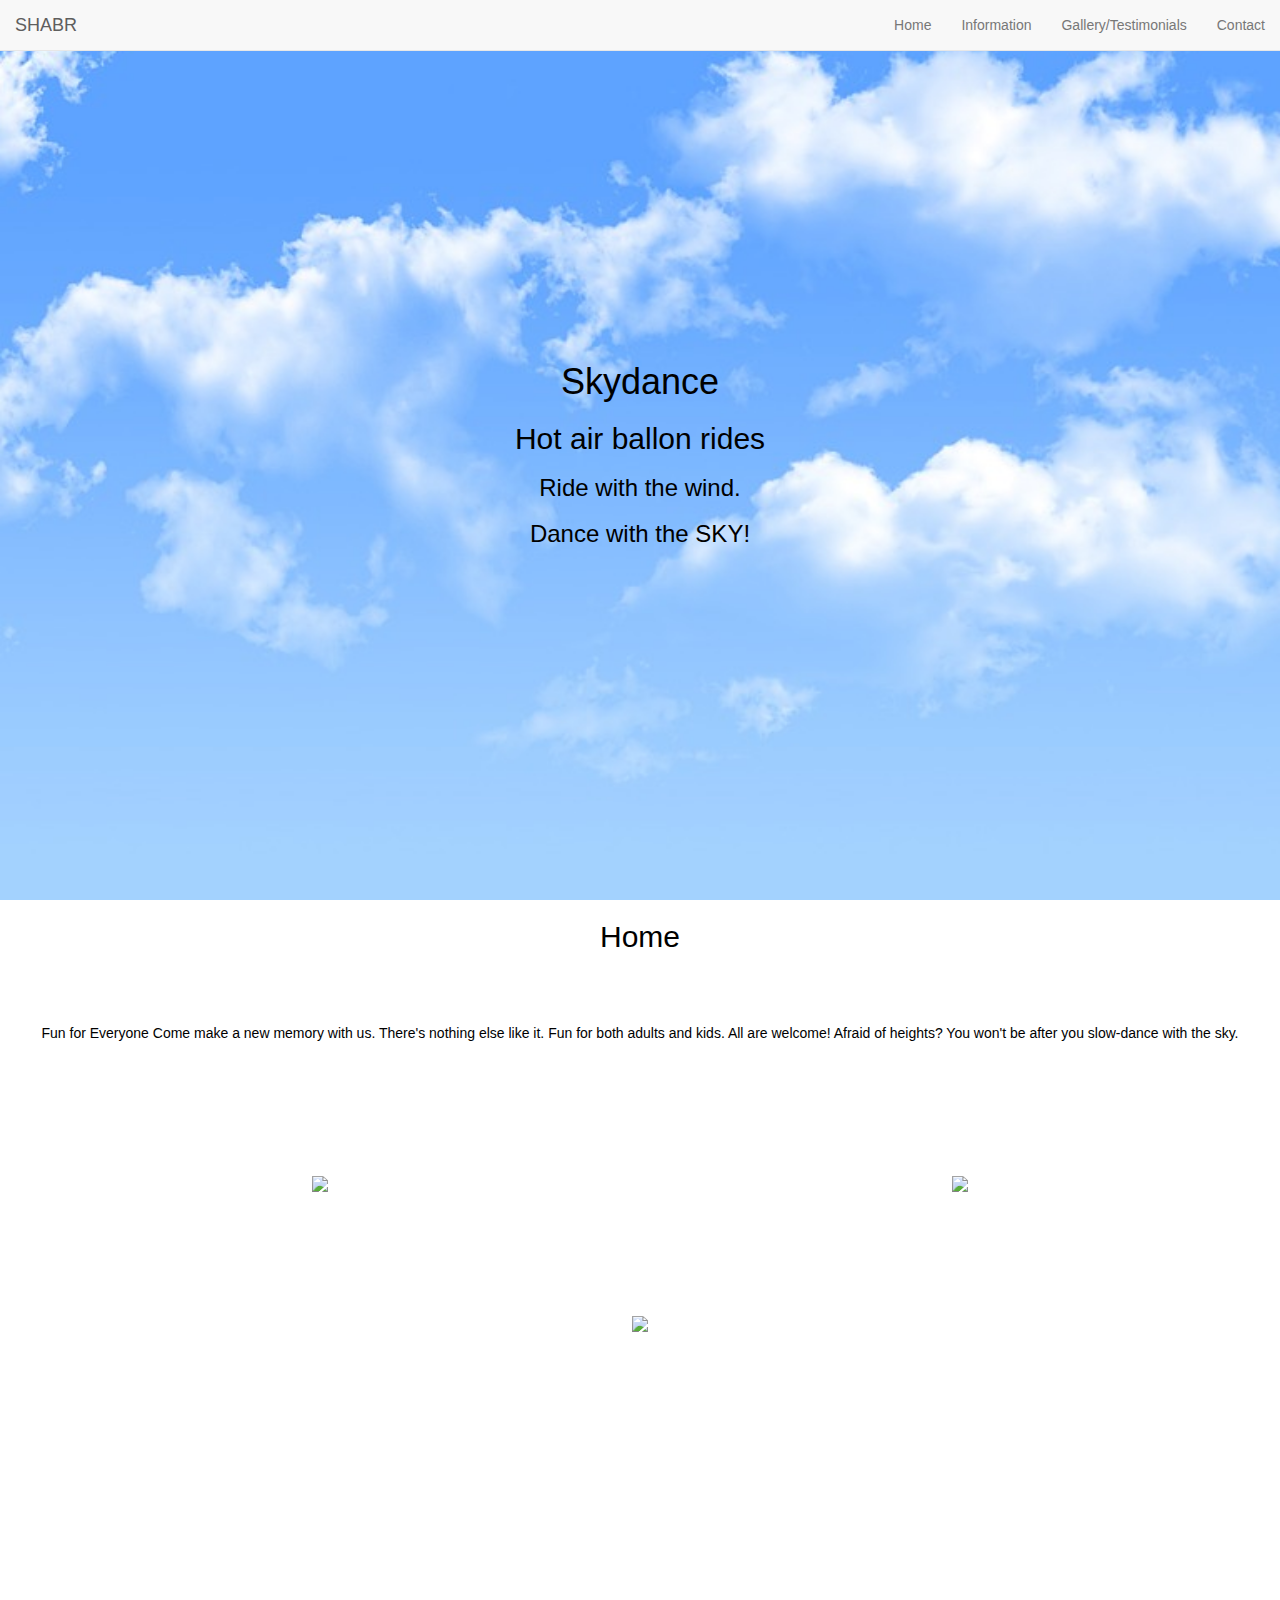
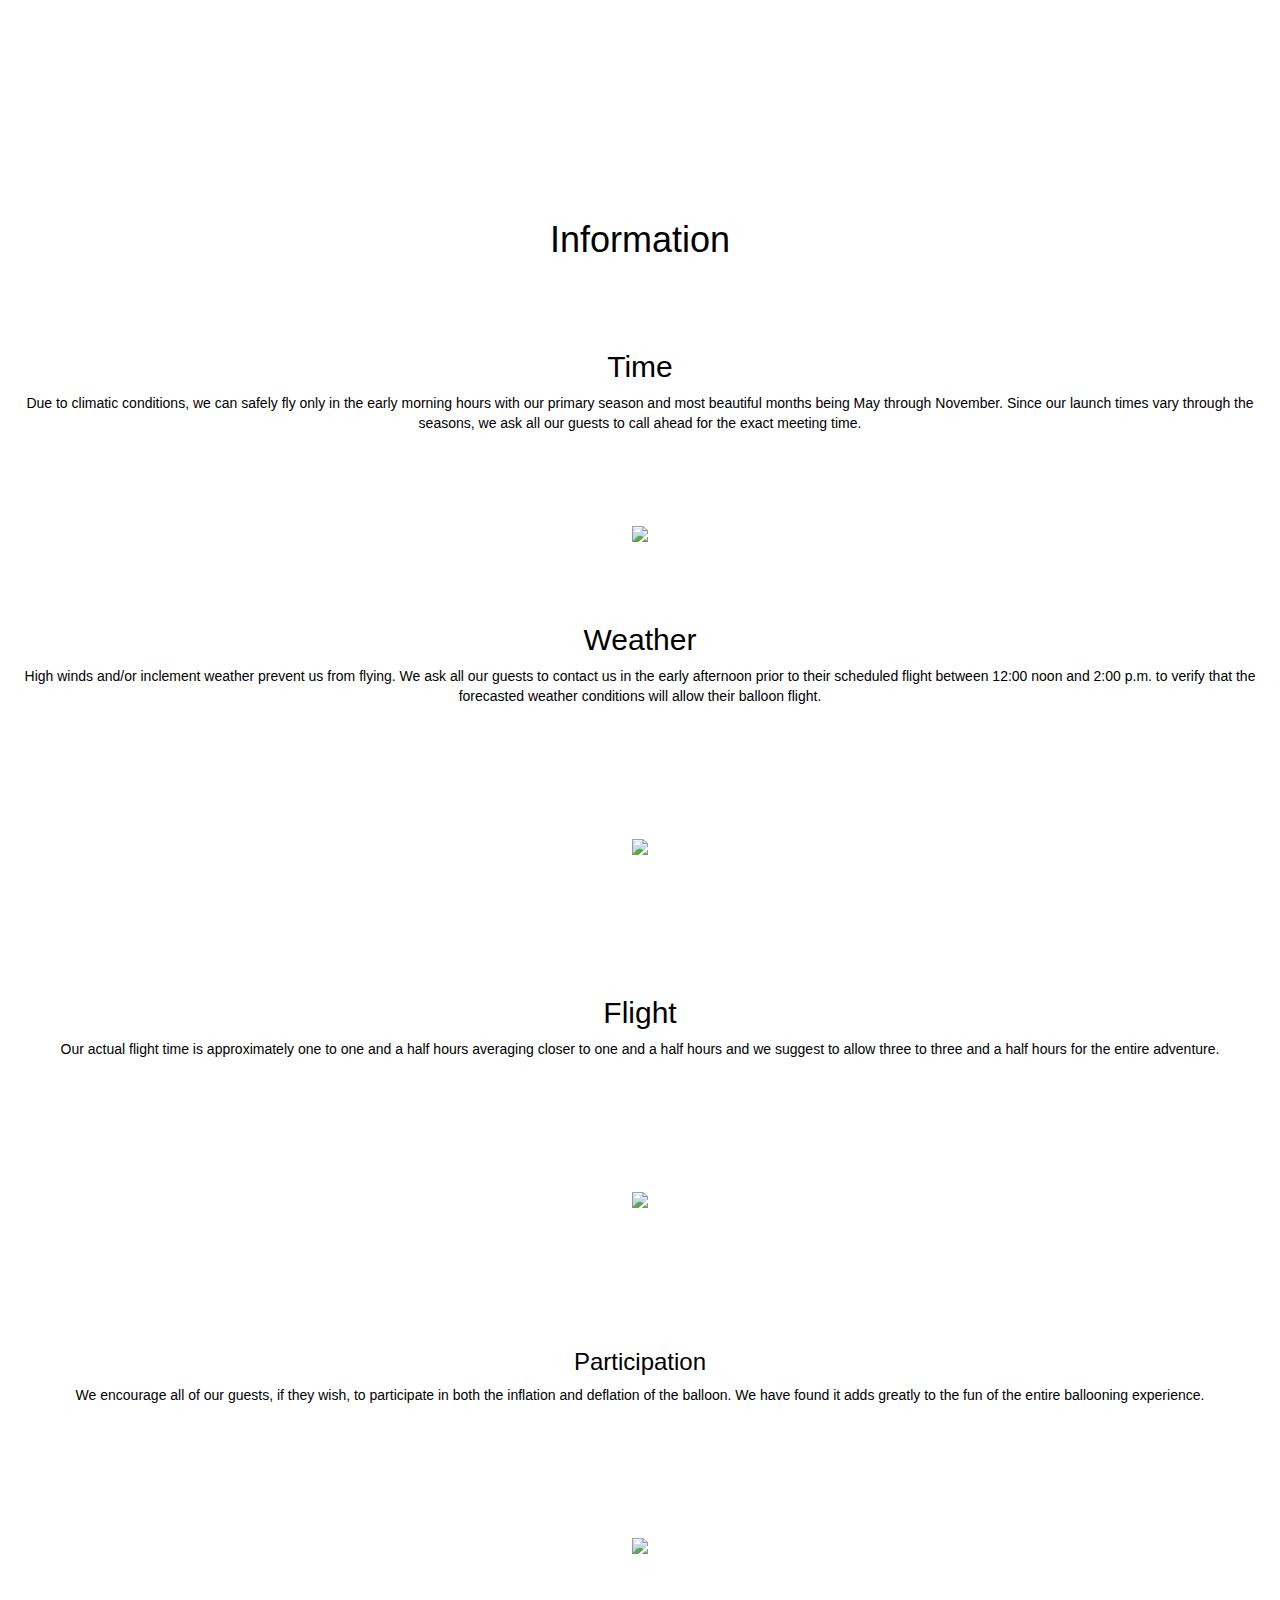
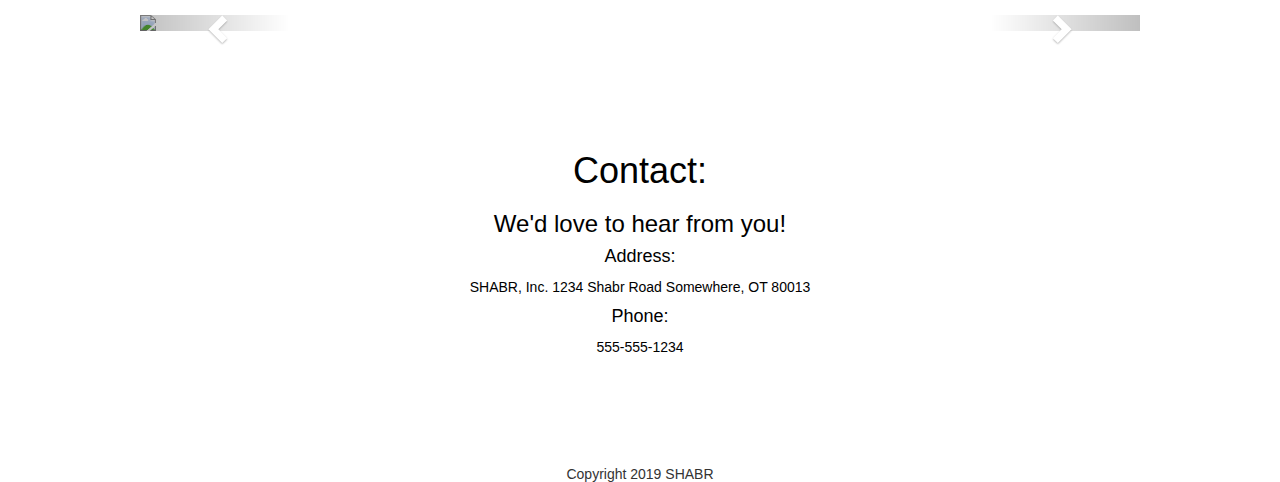
==== commit 56b3662d: "testimonial to gallery/testimonials" ====
--- a/index.html
+++ b/index.html
@@ -19,8 +19,6 @@
     <link rel="stylesheet" href="custom.css">
     <link rel="stylesheet" href="nav.css">
     <script src="script.js"></script>
-    <!--font-->
-    <link href="https://fonts.googleapis.com/css?family=PT+Sans|Ubuntu" rel="stylesheet">
 </head>
 
 <body >
@@ -43,7 +41,7 @@
       <ul class="nav navbar-nav navbar-right">
         <li><a href="#home">Home</a></li>
         <li><a href="#information">Information</a></li>
-        <li><a href="#testimonials">Testimonials</a></li>
+        <li><a href="#myCarousel">Gallery/Testimonials</a></li>
          <li><a href="#contact">Contact</a></li>
       </ul>
     </div>
@@ -69,7 +67,7 @@
    <!-- home page-->
     <div id="home" class="text-vertical-center container ">
 
-        <h1>Home</h1>
+        <h2>Home</h2>
         <div class="row">
             <div class= "col-lg-12">
                  <p> Fun for Everyone Come make a new memory with us. There's nothing else like it. Fun for both adults and kids. All are welcome! Afraid of heights? You won't be after you slow-dance with the sky.</p>
@@ -86,8 +84,31 @@
         </div>
        
     </div>
+    <!--info page test1-->
+   <!-- <div class="text-vertical-center container container2">
+        <h1>Information</h1>
+        <div class=" col-lg-3">
+            <h2> Time </h2>
+            <p>Due to climatic conditions, we can safely fly only in the early morning hours with our primary season and most beautiful months being May through November. Since our launch times vary through the seasons, we ask all our guests to call
+            ahead for the exact meeting time.</p>
+        </div>
+        <div class="col-lg-3">
+            <h2>Weather</h2>
+            <p>High winds and/or inclement weather prevent us from flying. We ask all our guests to contact us in the early afternoon prior to their scheduled flight between 12:00 noon and 2:00 p.m. to verify that the forecasted weather conditions will
+            allow their balloon flight.</p>
+        </div>
+        <div class="col-lg-3">
+            <h2>Flight</h2>
+            <p>Our actual flight time is approximately one to one and a half hours averaging closer to one and a half hours and we suggest to allow three to three and a half hours for the entire adventure.</p>
+        </div>
+        <div class="col-lg-3">
+            <h3>Participation</h3>
+            <p>We encourage all of our guests, if they wish, to participate in both the inflation and deflation of the balloon. We have found it adds greatly to the fun of the entire ballooning experience.</p>
+        </div>
+        
+    </div>-->
     <!--info page-->
-    <div id="information" class="text-vertical-center container">
+     <div id="information" class="text-vertical-center container">
          <h1>Information</h1>
             <div class="row" >
                 <div class=" col-lg-12">
@@ -120,13 +141,12 @@
                     <img class="info-img" src="img/balloon-4.jpg">
                 </div>
                 <div class=" col-lg-12">
-                    <h2>Participation</h2>
+                    <h3>Participation</h3>
                     <p>We encourage all of our guests, if they wish, to participate in both the inflation and deflation of the balloon. We have found it adds greatly to the fun of the entire ballooning experience.</p>
                 </div>
                 <div class="col-lg-12">
                     <img class="info-img" src="img/balloon-3.jpg">
                 </div>
-                
             </div>
 <!-- might be deleted
     <div class="row">
@@ -148,9 +168,9 @@
         <!--<p>"Thank you so much for the experience. It was delightful - awesome - wonderful - I will never forget my 80th Birthday!" -- Ethel E.</p>-->
         <!--<p>"What an awesome way to remember my anniversary! I know I will always remember this experience. Thank you again!" -- Mary C.</p>-->
         <!--testimonials-->
-  <div id="testimonials" class="container text-vertical-center">
-      <h2>Testimonials</h2>
-      <div id="myCarousel" class="carousel slide" data-ride="carousel">
+        
+        
+            <div id="myCarousel" class="carousel slide test-gallery" data-ride="carousel">
                 <!––data-ride=this load right after page load ––>
 
                 <div class="carousel-inner">
@@ -196,7 +216,8 @@
                             remember this experience. Thank you again!" -- Mary C.</p>
                         </div>
                     </div>
-                </div>
+            </div>
+         
 
                 <a class="left carousel-control" href="#myCarousel" data-slide="prev">
                   <span class="glyphicon glyphicon-chevron-left"></span>
@@ -209,8 +230,6 @@
 
             </div>
         </div>
-  </div>   
- 
         <!--Contact-->
     <div id="contact" class="text-vertical-center container">
         <h1>Contact:</h1>
--- a/custom.css
+++ b/custom.css
@@ -101,25 +101,7 @@
     text-shadow: 0 0 0;
     margin-top: 100px !important;
 }
-h1{
-    font-family: 'Ubuntu', sans-serif;
-    font-size: 100px;
-}
-h2{
-    font-family: 'PT Sans', sans-serif;
-    font-size: 70px;
-}
-h3{
-    font-family: 'Ubuntu', sans-serif;
-    font-size:30px;
-    
-}
-p{
-    font-family: 'PT Sans', sans-serif;
-    font-weight: bold;
-    font-size: 40px;
-    border: 5px double turquoise;
-    background-color: cyan;
-    opacity: .65;
-    
-}
+
+.container2 {
+    margin-left: 400px;
+}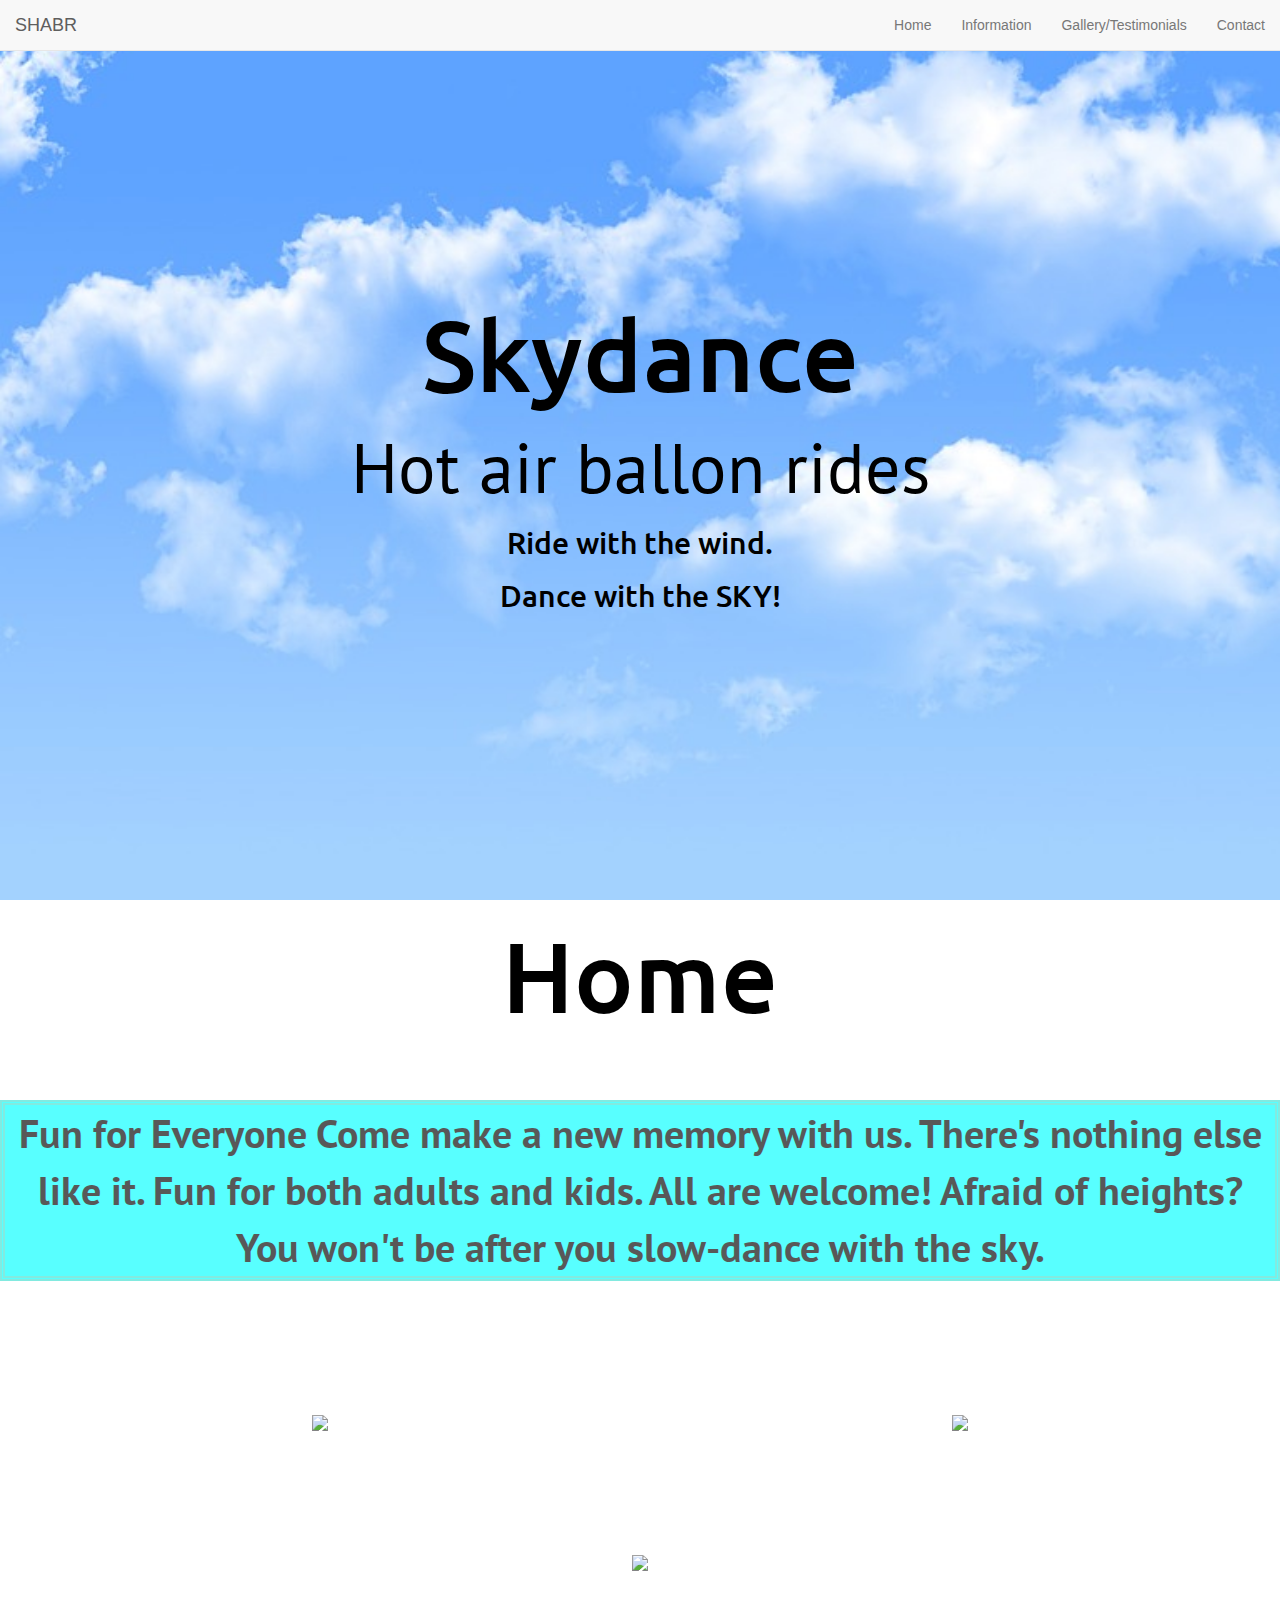
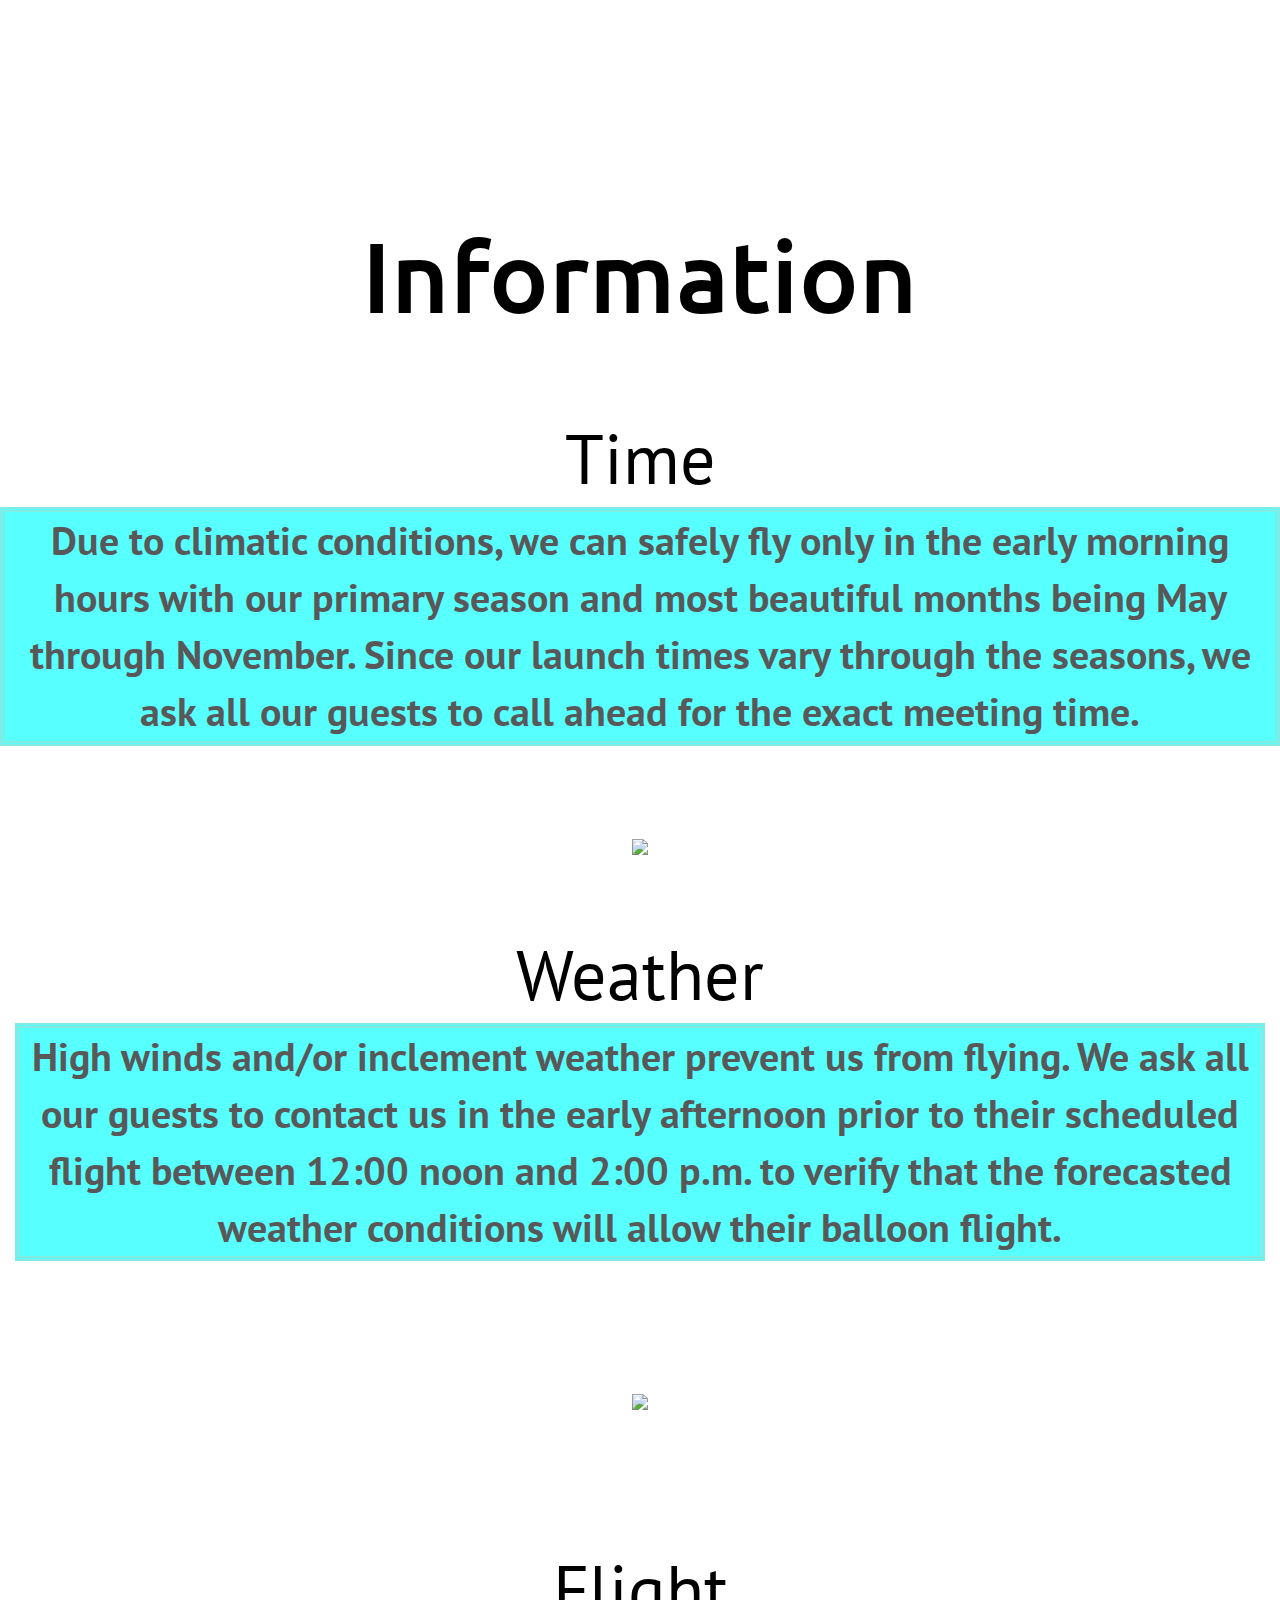
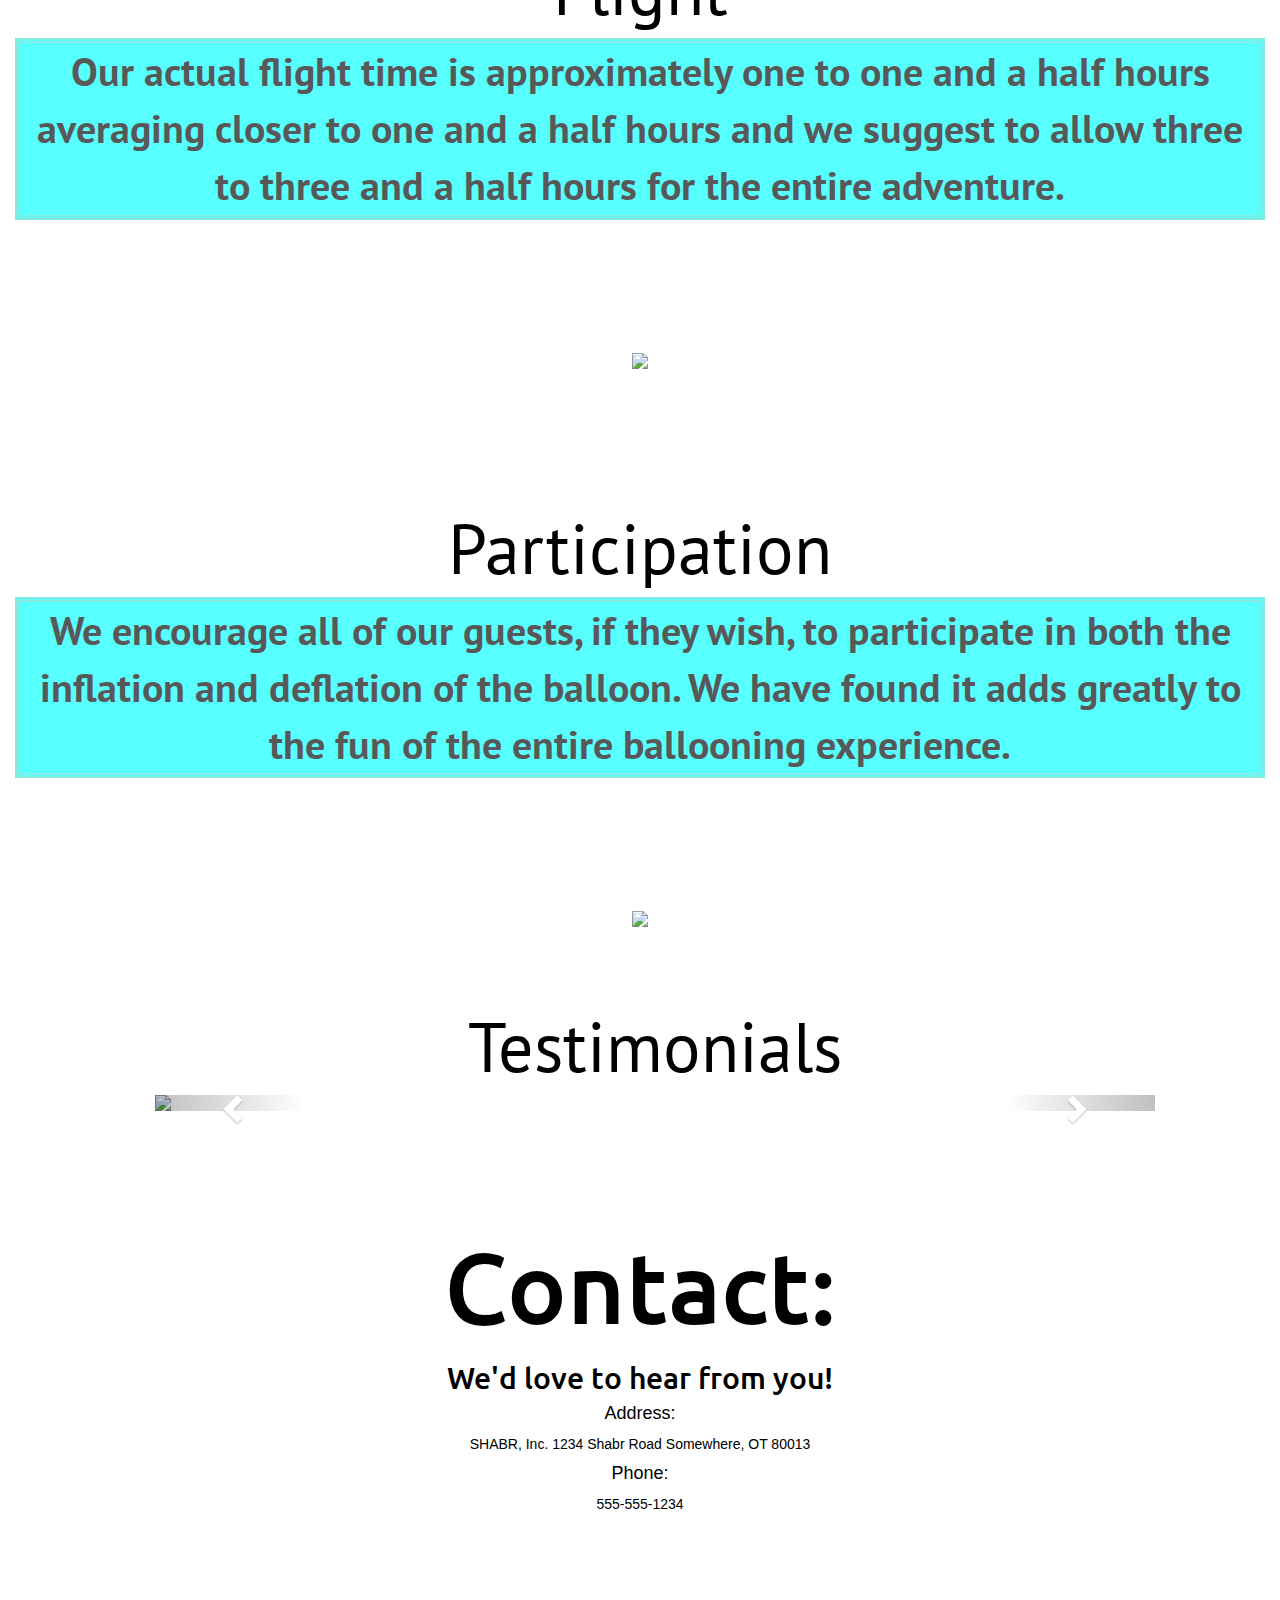
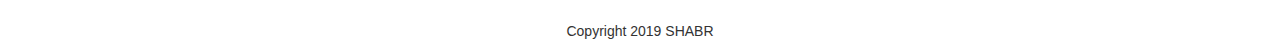
==== commit c30ad5fd: "fixing merge conflict" ====
--- a/index.html
+++ b/index.html
@@ -19,6 +19,8 @@
     <link rel="stylesheet" href="custom.css">
     <link rel="stylesheet" href="nav.css">
     <script src="script.js"></script>
+    <!--font-->
+    <link href="https://fonts.googleapis.com/css?family=PT+Sans|Ubuntu" rel="stylesheet">
 </head>
 
 <body >
@@ -67,7 +69,7 @@
    <!-- home page-->
     <div id="home" class="text-vertical-center container ">
 
-        <h2>Home</h2>
+        <h1>Home</h1>
         <div class="row">
             <div class= "col-lg-12">
                  <p> Fun for Everyone Come make a new memory with us. There's nothing else like it. Fun for both adults and kids. All are welcome! Afraid of heights? You won't be after you slow-dance with the sky.</p>
@@ -141,7 +143,7 @@
                     <img class="info-img" src="img/balloon-4.jpg">
                 </div>
                 <div class=" col-lg-12">
-                    <h3>Participation</h3>
+                    <h2>Participation</h2>
                     <p>We encourage all of our guests, if they wish, to participate in both the inflation and deflation of the balloon. We have found it adds greatly to the fun of the entire ballooning experience.</p>
                 </div>
                 <div class="col-lg-12">
@@ -171,10 +173,12 @@
         
         
             <div id="myCarousel" class="carousel slide test-gallery" data-ride="carousel">
+              <div id="testimonials" class="container text-vertical-center">
+                 <h2>Testimonials</h2>
+                   <div id="myCarousel" class="carousel slide" data-ride="carousel">
                 <!––data-ride=this load right after page load ––>
-
-                <div class="carousel-inner">
-                    <div class="item">
+                     <div class="carousel-inner">
+                      <div class="item">
                         <img src="img/balloon-6.jpg">
                         <div class="carousel-caption">
                             <p>"Thank you for a wonderful memory. I was smiling the entire time. 
@@ -230,6 +234,8 @@
 
             </div>
         </div>
+  </div>   
+ 
         <!--Contact-->
     <div id="contact" class="text-vertical-center container">
         <h1>Contact:</h1>
--- a/custom.css
+++ b/custom.css
@@ -102,6 +102,25 @@
     margin-top: 100px !important;
 }
 
-.container2 {
-    margin-left: 400px;
-}+h1{
+    font-family: 'Ubuntu', sans-serif;
+    font-size: 100px;
+}
+h2{
+    font-family: 'PT Sans', sans-serif;
+    font-size: 70px;
+}
+h3{
+    font-family: 'Ubuntu', sans-serif;
+    font-size:30px;
+    
+}
+p{
+    font-family: 'PT Sans', sans-serif;
+    font-weight: bold;
+    font-size: 40px;
+    border: 5px double turquoise;
+    background-color: cyan;
+    opacity: .65;
+    
+}
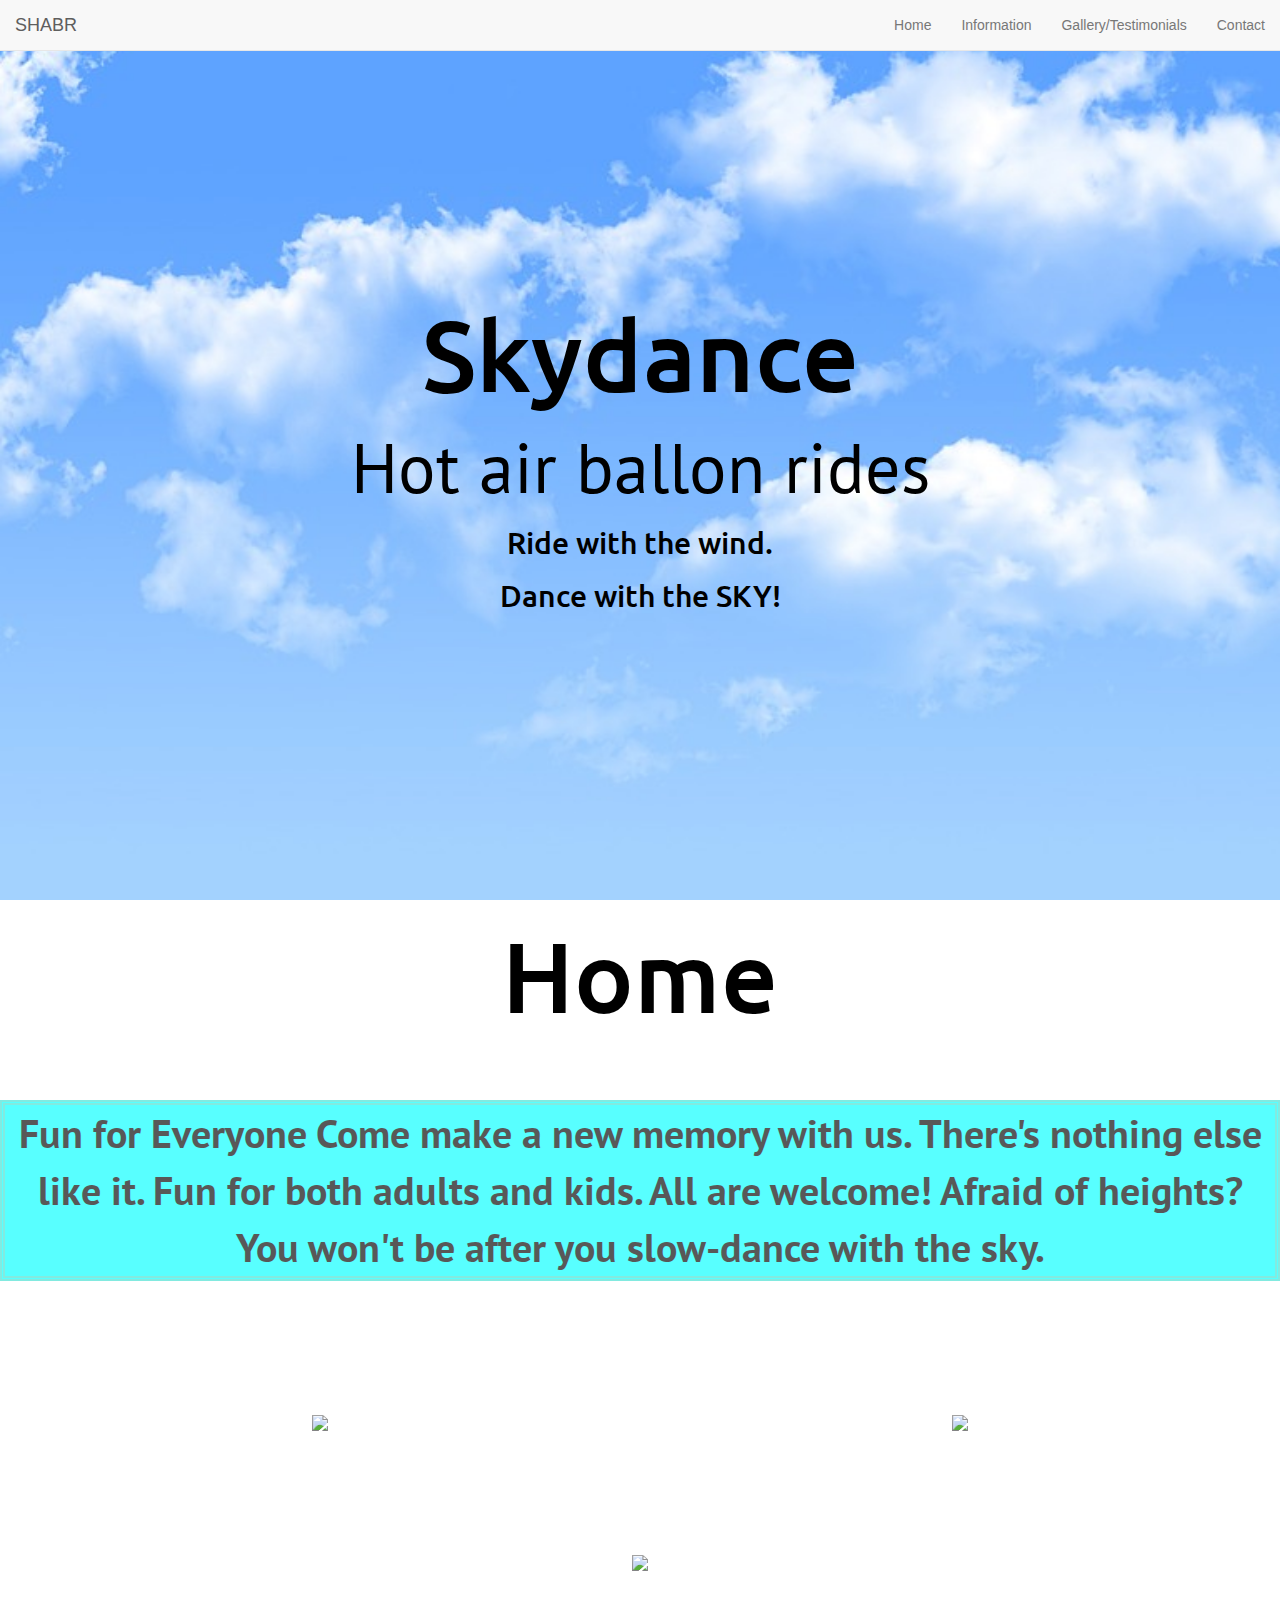
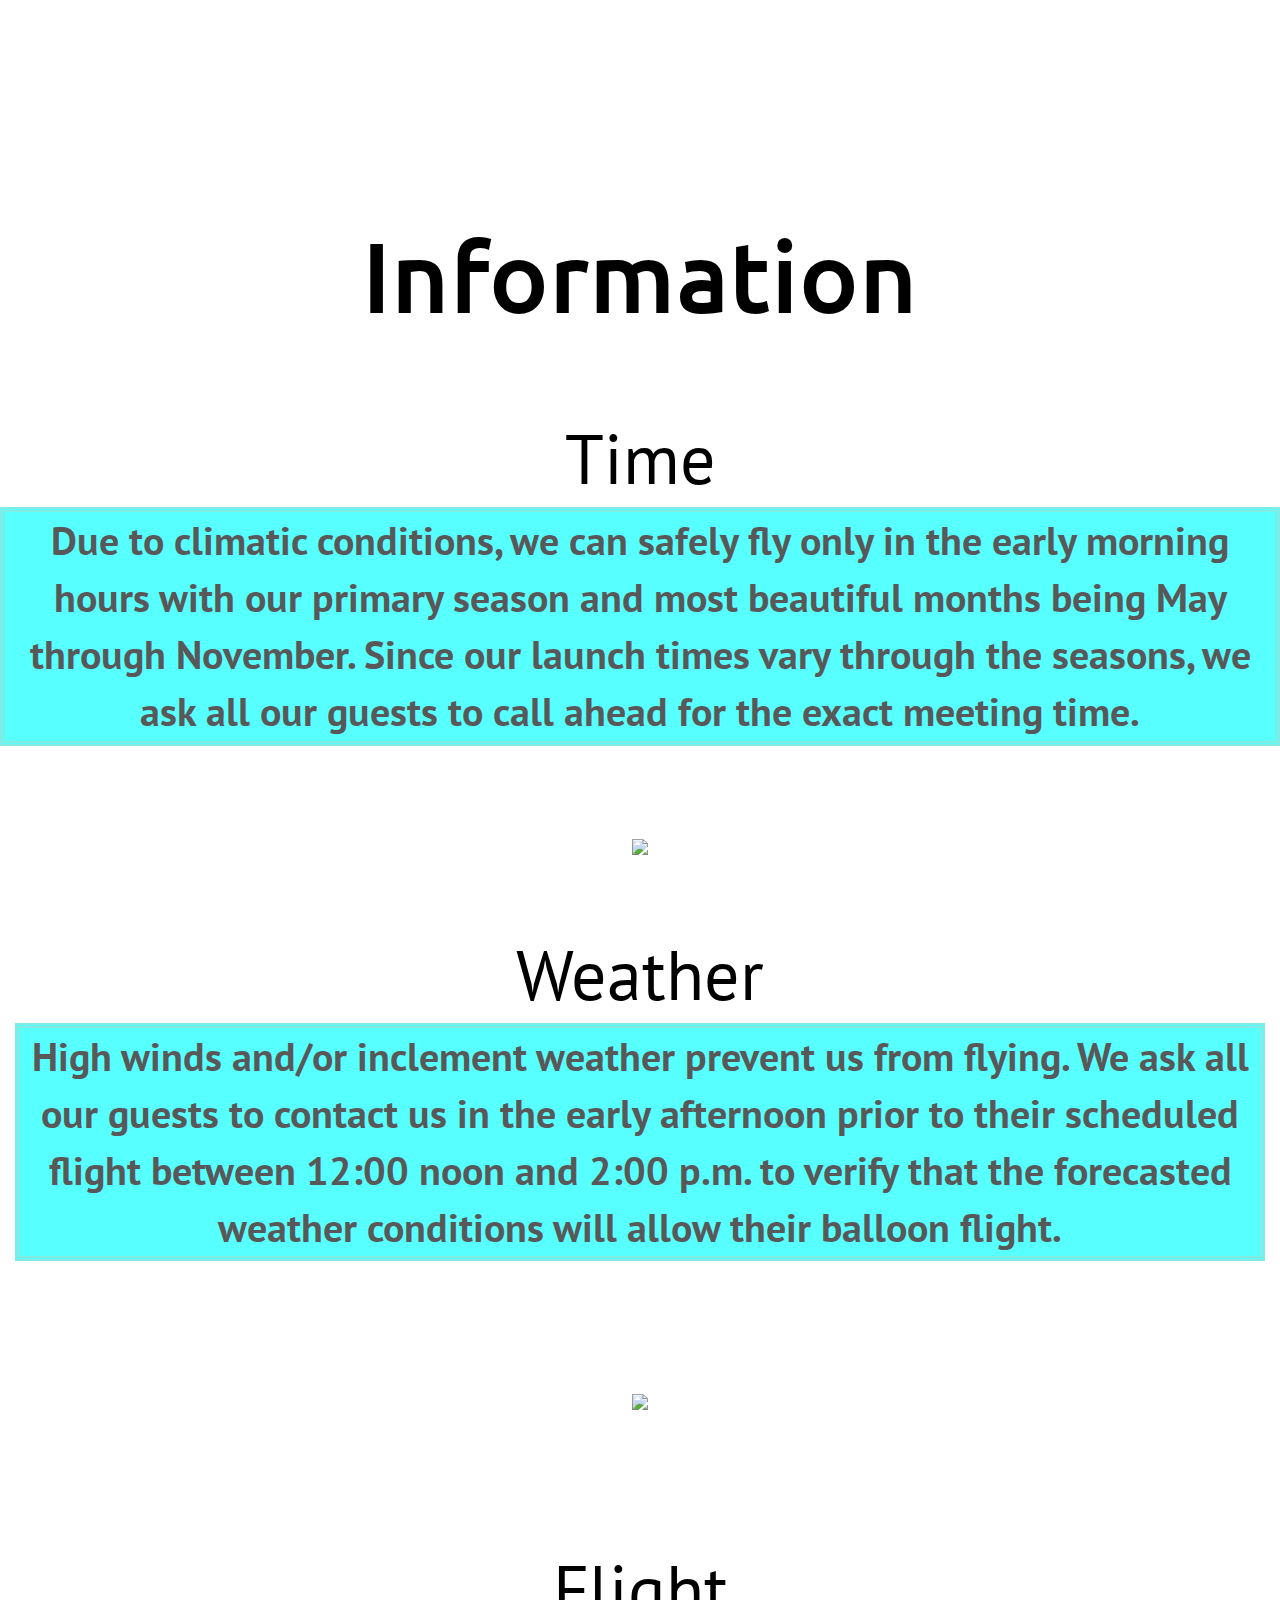
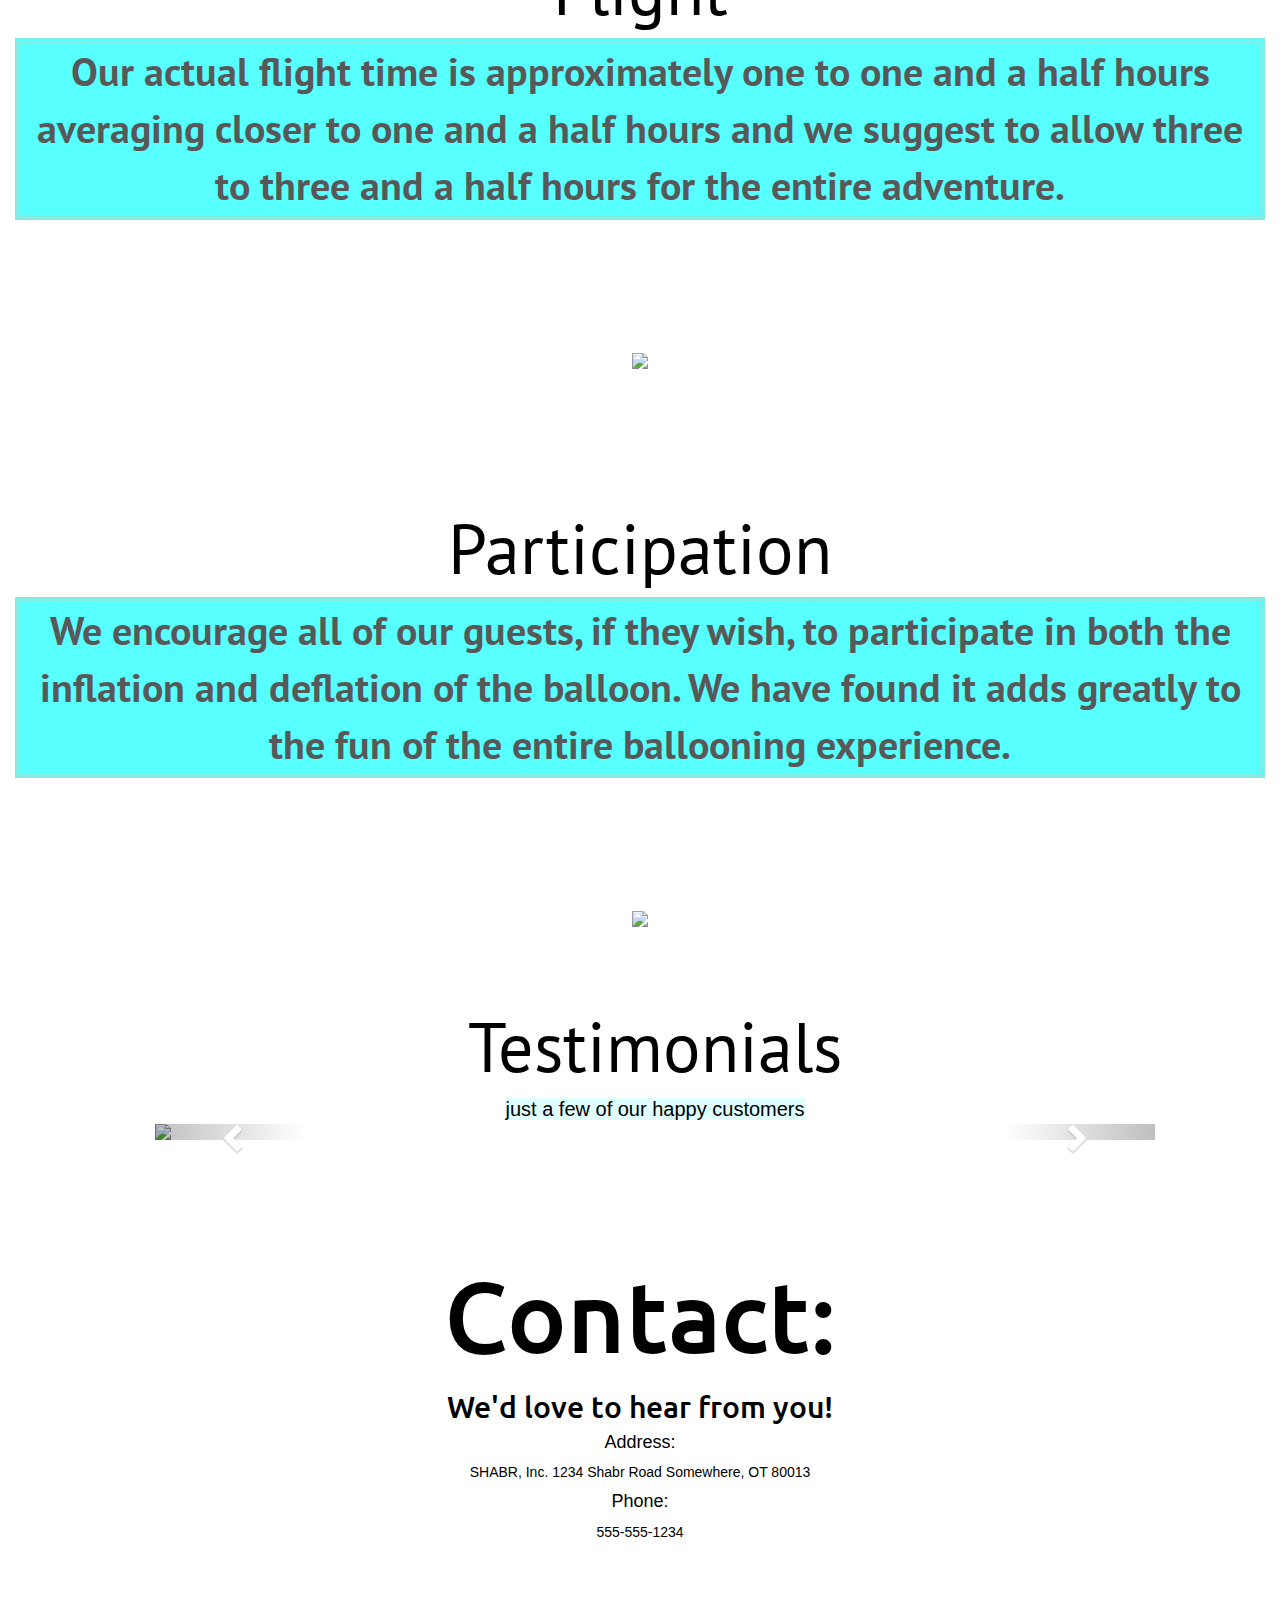
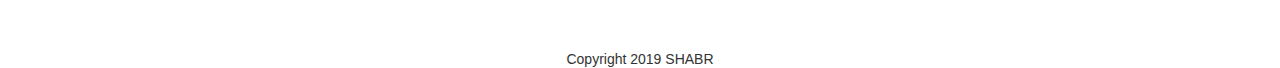
==== commit 9fbd1bd1: "added context" ====
--- a/index.html
+++ b/index.html
@@ -86,29 +86,6 @@
         </div>
        
     </div>
-    <!--info page test1-->
-   <!-- <div class="text-vertical-center container container2">
-        <h1>Information</h1>
-        <div class=" col-lg-3">
-            <h2> Time </h2>
-            <p>Due to climatic conditions, we can safely fly only in the early morning hours with our primary season and most beautiful months being May through November. Since our launch times vary through the seasons, we ask all our guests to call
-            ahead for the exact meeting time.</p>
-        </div>
-        <div class="col-lg-3">
-            <h2>Weather</h2>
-            <p>High winds and/or inclement weather prevent us from flying. We ask all our guests to contact us in the early afternoon prior to their scheduled flight between 12:00 noon and 2:00 p.m. to verify that the forecasted weather conditions will
-            allow their balloon flight.</p>
-        </div>
-        <div class="col-lg-3">
-            <h2>Flight</h2>
-            <p>Our actual flight time is approximately one to one and a half hours averaging closer to one and a half hours and we suggest to allow three to three and a half hours for the entire adventure.</p>
-        </div>
-        <div class="col-lg-3">
-            <h3>Participation</h3>
-            <p>We encourage all of our guests, if they wish, to participate in both the inflation and deflation of the balloon. We have found it adds greatly to the fun of the entire ballooning experience.</p>
-        </div>
-        
-    </div>-->
     <!--info page-->
      <div id="information" class="text-vertical-center container">
          <h1>Information</h1>
@@ -150,74 +127,56 @@
                     <img class="info-img" src="img/balloon-3.jpg">
                 </div>
             </div>
-<!-- might be deleted
-    <div class="row">
-        <img src="img/balloon-4.jpg">
-        <img src="img/balloon-5.jpg">
-        <img src="img/balloon-6.jpg">
-    </div>
-    -->
-
-    <!--<div id="testimonials" class="text-vertical-center container">
-         <h2>Testimonials</h2>
-        <div class="row">
-            <div class=" col-lg-12">
-               
-        <!--<p>"Thank you for a wonderful memory. I was smiling the entire time. We shall always cherish that morning!" -- Joan H.</p>-->
-        <!--<p>"I haven't come down to earth since our balloon ride. We are so pleased that we chose SHABR." -- Marsha N.</p>-->
-        <!--<p>"Thanks so much for making our experience so perfect. I definitely want to go back again! -- Linda T.</p>-->
-        <!--<p>"What an experience!! I can't stop talking about it with my family. Thank you for the life-long memory!" -- Tammy P.</p>-->
-        <!--<p>"Thank you so much for the experience. It was delightful - awesome - wonderful - I will never forget my 80th Birthday!" -- Ethel E.</p>-->
-        <!--<p>"What an awesome way to remember my anniversary! I know I will always remember this experience. Thank you again!" -- Mary C.</p>-->
-        <!--testimonials-->
+
         
         
             <div id="myCarousel" class="carousel slide test-gallery" data-ride="carousel">
               <div id="testimonials" class="container text-vertical-center">
                  <h2>Testimonials</h2>
+                 <p1>just a few of our happy customers</p1>
                    <div id="myCarousel" class="carousel slide" data-ride="carousel">
                 <!––data-ride=this load right after page load ––>
                      <div class="carousel-inner">
                       <div class="item">
                         <img src="img/balloon-6.jpg">
                         <div class="carousel-caption">
-                            <p>"Thank you for a wonderful memory. I was smiling the entire time. 
-                            We shall always cherish that morning!" -- Joan H.</p>
+                            <p2>"Thank you for a wonderful memory. I was smiling the entire time. 
+                            We shall always cherish that morning!" -- Joan H.</p2>
                         </div>
                     </div>
                     <div class="item">
                         <img src="img/balloon-1.jpg">
                         <div class="carousel-caption">
-                            <p>"Thanks so much for making our experience so perfect. I definitely
-                            want to go back again! -- Linda T.</p>
+                            <p2>"Thanks so much for making our experience so perfect. I definitely
+                            want to go back again! -- Linda T.</p2>
                         </div>
                     </div>
                     <div class="item">
                         <img src="img/balloon-5.jpg">
                         <div class="carousel-caption">
-                            <p>"I haven't come down to earth since our balloon ride. We are so 
-                            pleased that we chose SHABR." -- Marsha N.</p>
+                            <p2>"I haven't come down to earth since our balloon ride. We are so 
+                            pleased that we chose SHABR." -- Marsha N.</p2>
                         </div>
                     </div>
                     <div class="item">
                         <img src="img/balloon-4.jpg">
                         <div class="carousel-caption">
-                            <p>"What an experience!! I can't stop talking about it with my family. 
-                            Thank you for the life-long memory!" -- Tammy P.</p>
+                            <p2>"What an experience!! I can't stop talking about it with my family. 
+                            Thank you for the life-long memory!" -- Tammy P.</p2>
                         </div>
                     </div>
                     <div class="item">
                         <img src="img/balloon-3.jpg">
                         <div class="carousel-caption">
-                            <p>"Thank you so much for the experience. It was delightful - awesome - 
-                            wonderful - I will never forget my 80th Birthday!" -- Ethel E.</p>
+                            <p2>"Thank you so much for the experience. It was delightful - awesome - 
+                            wonderful - I will never forget my 80th Birthday!" -- Ethel E.</p2>
                         </div>
                     </div>
                     <div class="item active">
                         <img src="img/balloon-2.jpg">
                         <div class="carousel-caption">
-                            <p>"What an awesome way to remember my anniversary! I know I will always 
-                            remember this experience. Thank you again!" -- Mary C.</p>
+                            <p2>"What an awesome way to remember my anniversary! I know I will always 
+                            remember this experience. Thank you again!" -- Mary C.</p2>
                         </div>
                     </div>
             </div>
--- a/custom.css
+++ b/custom.css
@@ -102,6 +102,12 @@
     margin-top: 100px !important;
 }
 
+@media only screen and (max-width:942px){
+      p2{
+          font-size: 10px;
+      }
+}
+
 h1{
     font-family: 'Ubuntu', sans-serif;
     font-size: 100px;
@@ -124,3 +130,15 @@
     opacity: .65;
     
 }
+p2{
+    font-family: 'PT Sans', sans-serif;
+    font-weight: bold;
+    font-size: 40px;
+    border: 5px double turquoise;
+    background-color: cyan;
+    opacity: .65;
+}
+p1{
+    font-size: 20px;
+    background-color: lightcyan;
+}
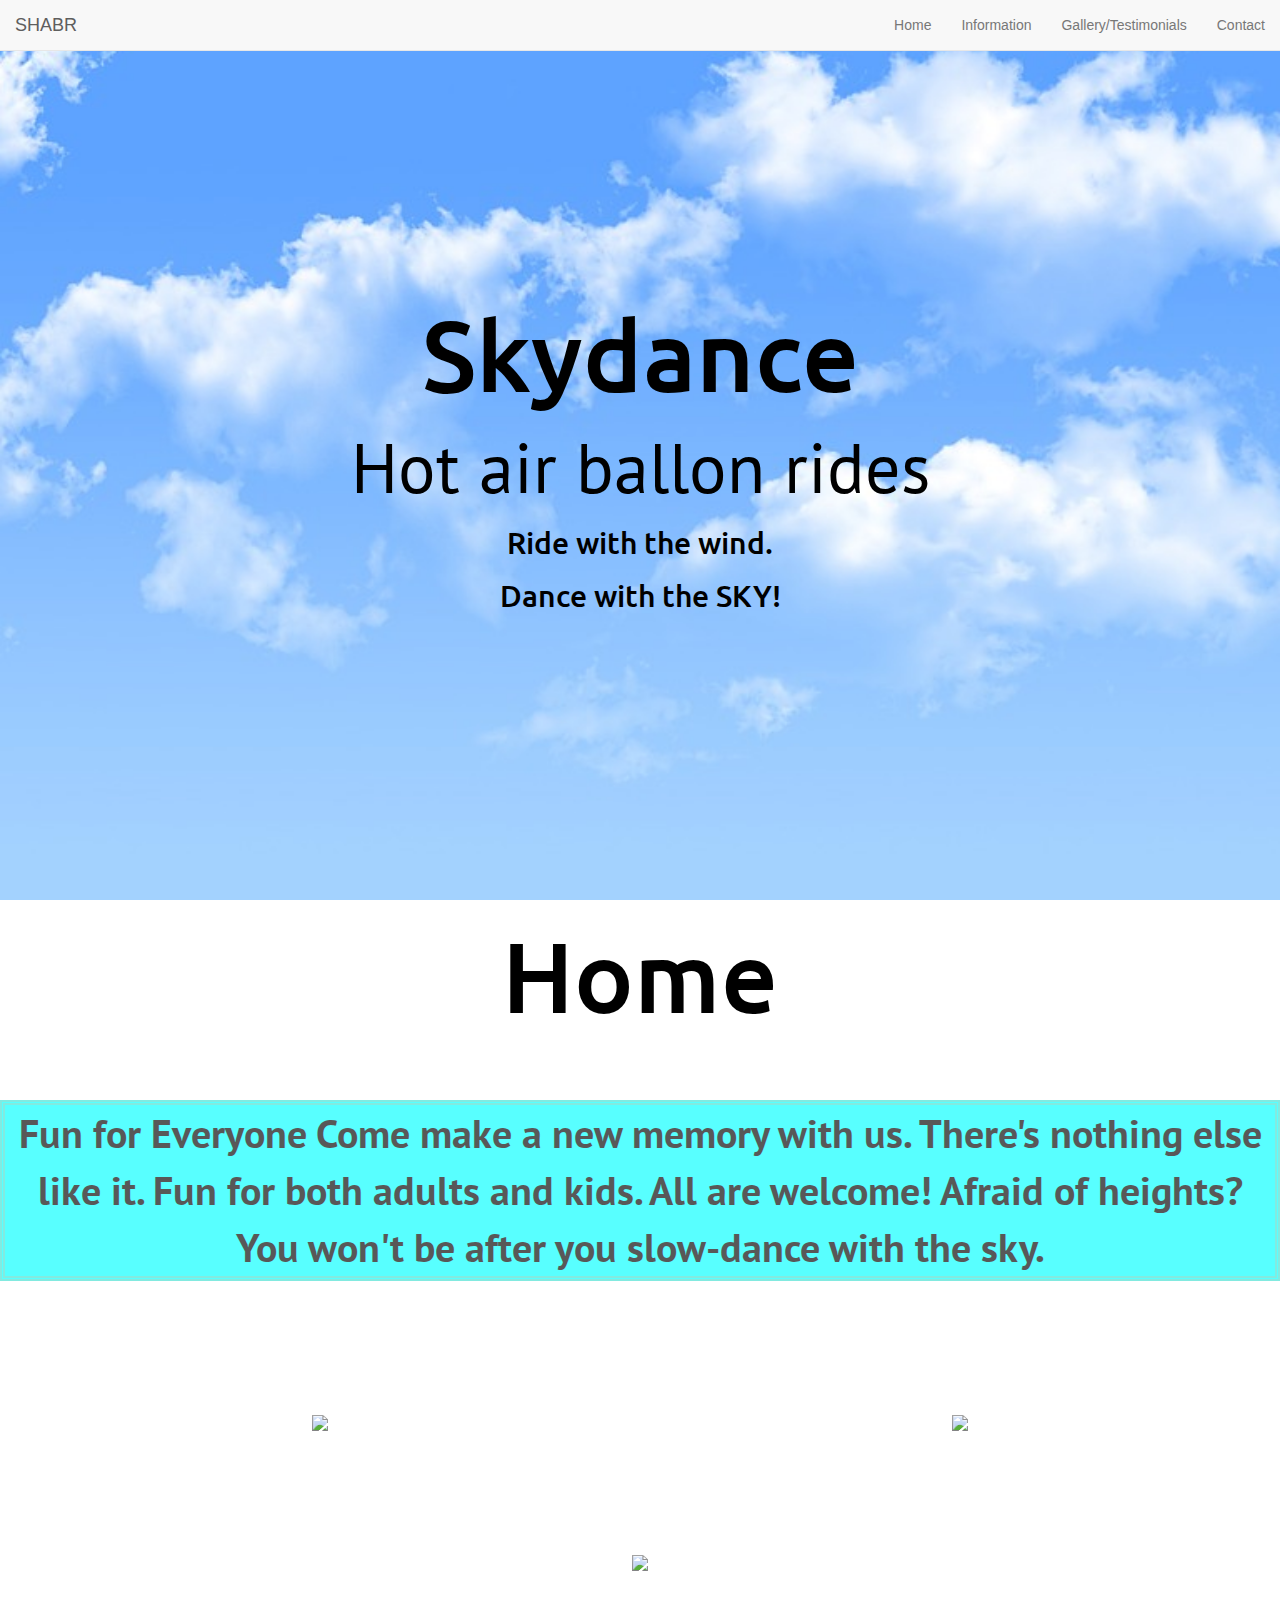
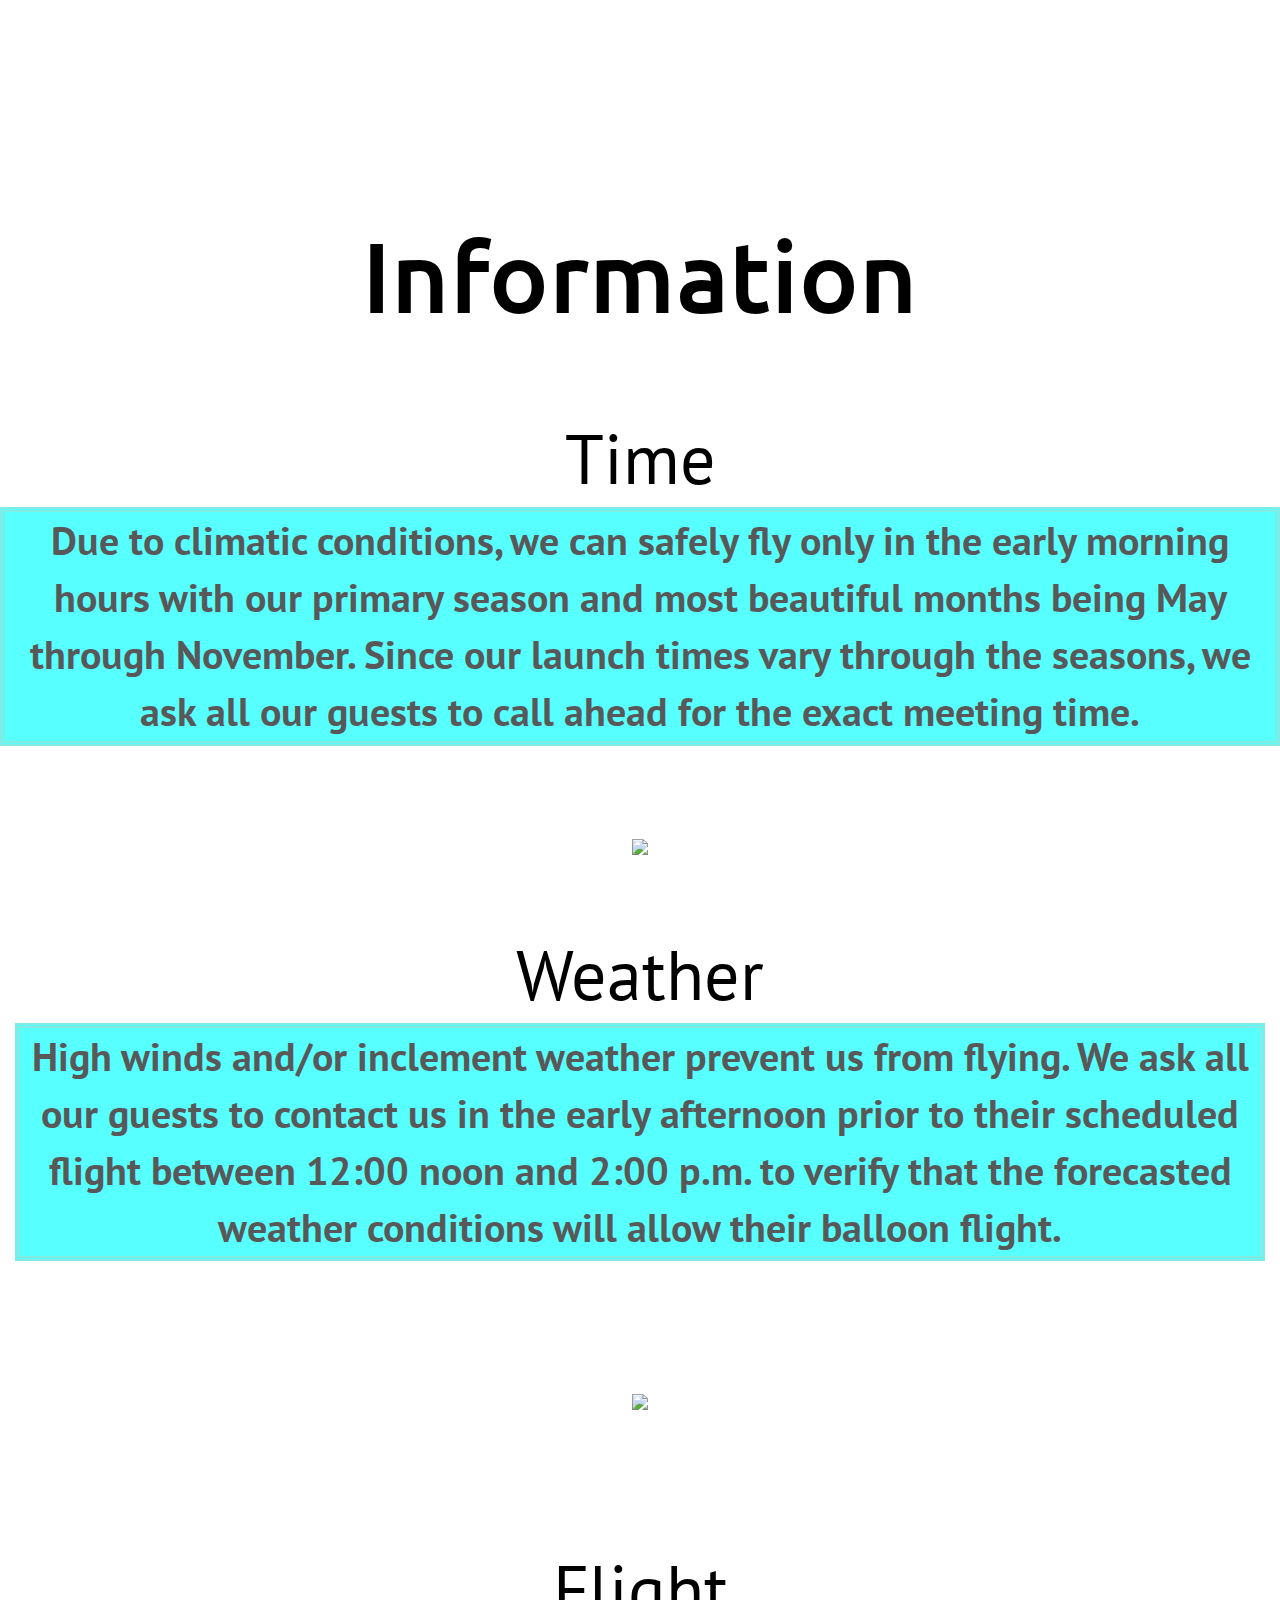
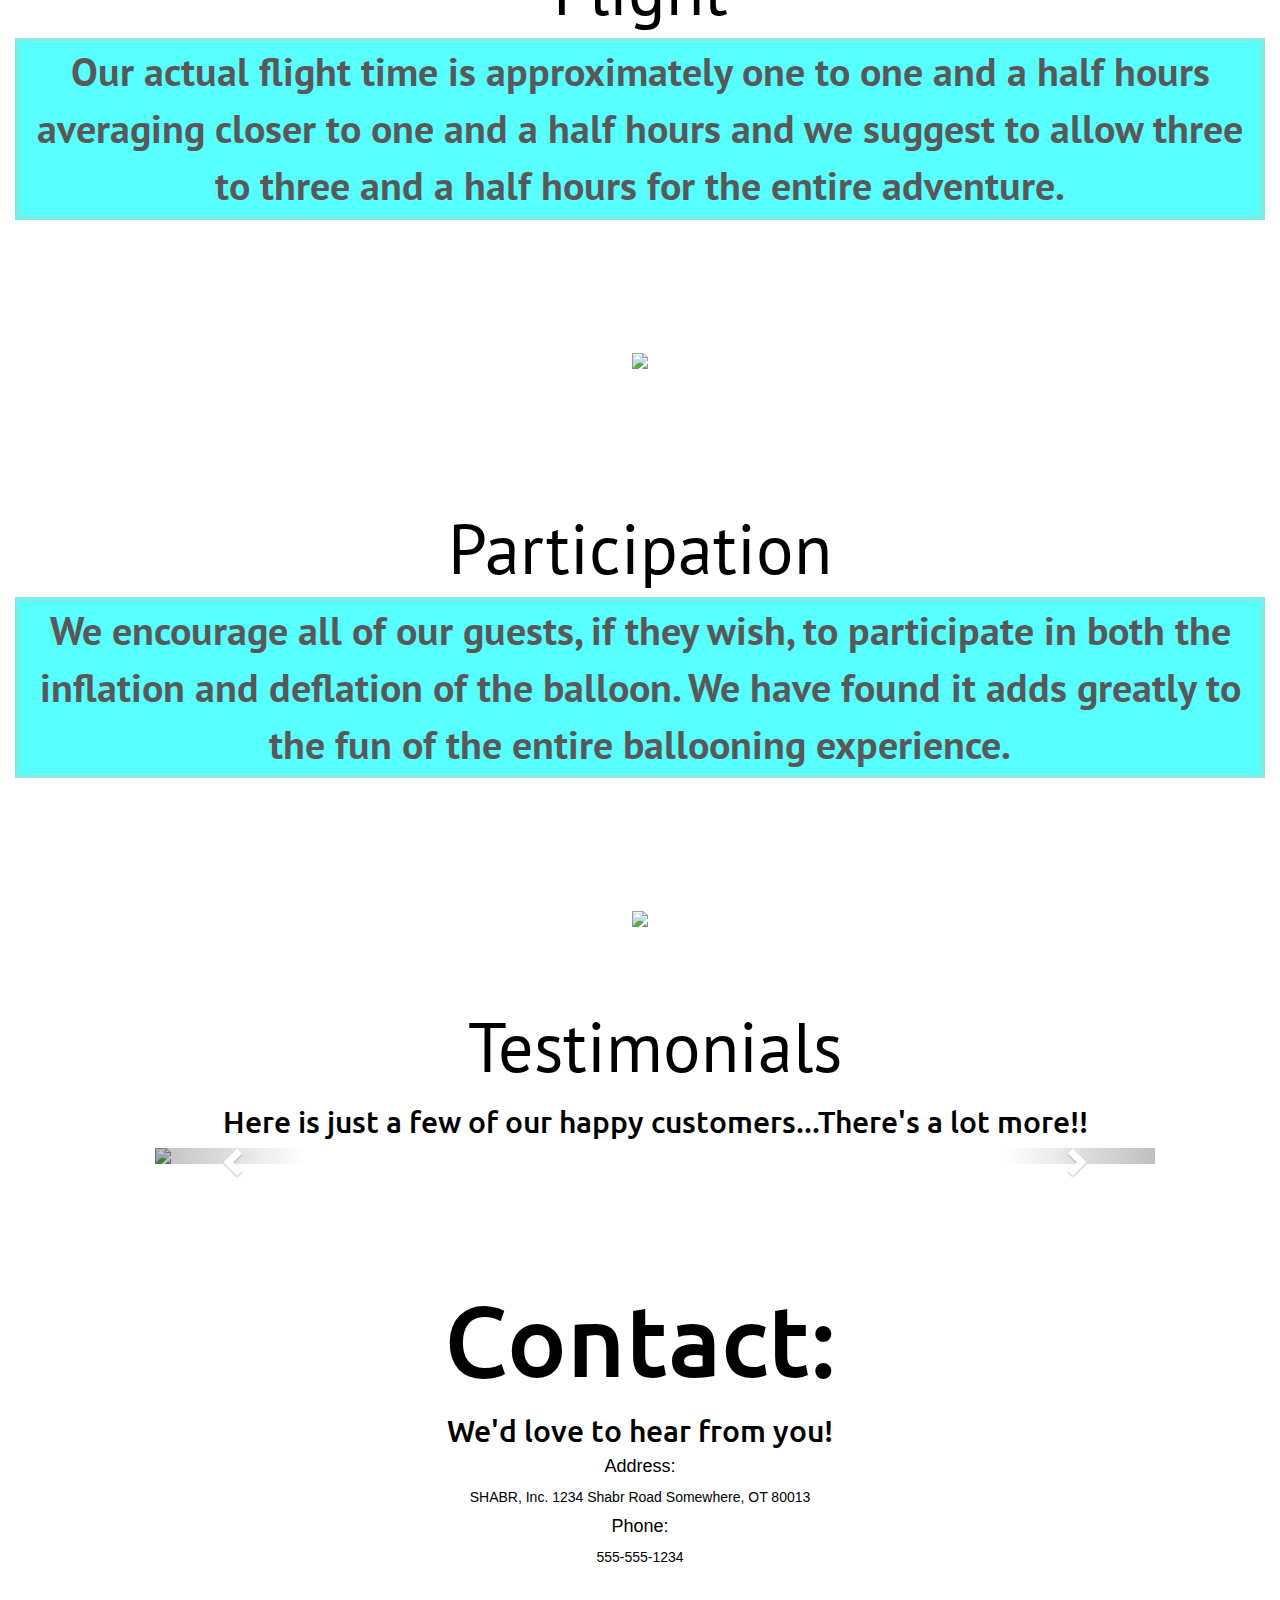
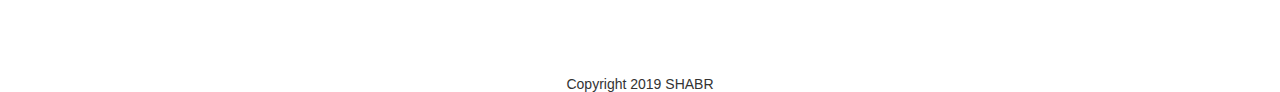
==== commit 5f7bd105: "fix error in testmonials section" ====
--- a/index.html
+++ b/index.html
@@ -133,7 +133,7 @@
             <div id="myCarousel" class="carousel slide test-gallery" data-ride="carousel">
               <div id="testimonials" class="container text-vertical-center">
                  <h2>Testimonials</h2>
-                 <p1>just a few of our happy customers</p1>
+                 <h3>Here is just a few of our happy customers...There's a lot more!!</h3>
                    <div id="myCarousel" class="carousel slide" data-ride="carousel">
                 <!––data-ride=this load right after page load ––>
                      <div class="carousel-inner">
